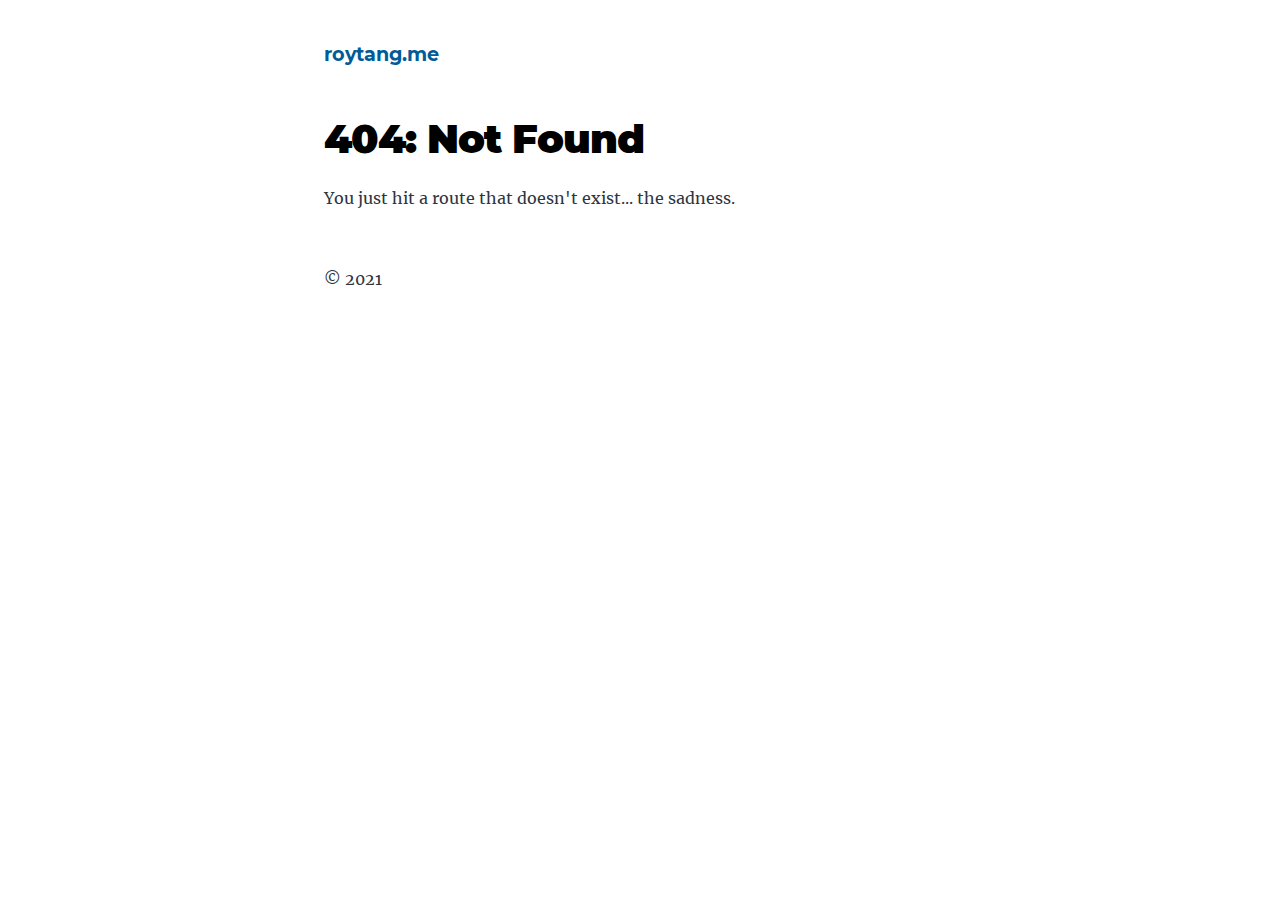
==== 404/index.html @ 971d8440 "Updates" ====
<!DOCTYPE html><html lang="en"><head><meta charSet="utf-8"/><meta http-equiv="x-ua-compatible" content="ie=edge"/><meta name="viewport" content="width=device-width, initial-scale=1, shrink-to-fit=no"/><style data-href="/styles.51799c192fa25789803b.css" data-identity="gatsby-global-css">@font-face{font-display:swap;font-family:Montserrat;font-style:normal;font-weight:100;src:local("Montserrat Thin "),local("Montserrat-Thin"),url(/static/montserrat-latin-100-8d7d79679b70dbe27172b6460e7a7910.woff2) format("woff2"),url(/static/montserrat-latin-100-ec38980a9e0119a379e2a9b3dbb1901a.woff) format("woff")}@font-face{font-display:swap;font-family:Montserrat;font-style:italic;font-weight:100;src:local("Montserrat Thin italic"),local("Montserrat-Thinitalic"),url(/static/montserrat-latin-100italic-e279051046ba1286706adc886cf1c96b.woff2) format("woff2"),url(/static/montserrat-latin-100italic-3b325a3173c8207435cd1b76e19bf501.woff) format("woff")}@font-face{font-display:swap;font-family:Montserrat;font-style:normal;font-weight:200;src:local("Montserrat Extra Light "),local("Montserrat-Extra Light"),url(/static/montserrat-latin-200-9d266fbbfa6cab7009bd56003b1eeb67.woff2) format("woff2"),url(/static/montserrat-latin-200-2d8ba08717110d27122e54c34b8a5798.woff) format("woff")}@font-face{font-display:swap;font-family:Montserrat;font-style:italic;font-weight:200;src:local("Montserrat Extra Light italic"),local("Montserrat-Extra Lightitalic"),url(/static/montserrat-latin-200italic-6e5b3756583bb2263eb062eae992735e.woff2) format("woff2"),url(/static/montserrat-latin-200italic-a0d6f343e4b536c582926255367a57da.woff) format("woff")}@font-face{font-display:swap;font-family:Montserrat;font-style:normal;font-weight:300;src:local("Montserrat Light "),local("Montserrat-Light"),url(/static/montserrat-latin-300-00b3e893aab5a8fd632d6342eb72551a.woff2) format("woff2"),url(/static/montserrat-latin-300-ea303695ceab35f17e7d062f30e0173b.woff) format("woff")}@font-face{font-display:swap;font-family:Montserrat;font-style:italic;font-weight:300;src:local("Montserrat Light italic"),local("Montserrat-Lightitalic"),url(/static/montserrat-latin-300italic-56f34ea368f6aedf89583d444bbcb227.woff2) format("woff2"),url(/static/montserrat-latin-300italic-54b0bf2c8c4c12ffafd803be2466a790.woff) format("woff")}@font-face{font-display:swap;font-family:Montserrat;font-style:normal;font-weight:400;src:local("Montserrat Regular "),local("Montserrat-Regular"),url(/static/montserrat-latin-400-b71748ae4f80ec8c014def4c5fa8688b.woff2) format("woff2"),url(/static/montserrat-latin-400-0659a9f4e90db5cf51b50d005bff1e41.woff) format("woff")}@font-face{font-display:swap;font-family:Montserrat;font-style:italic;font-weight:400;src:local("Montserrat Regular italic"),local("Montserrat-Regularitalic"),url(/static/montserrat-latin-400italic-6eed6b4cbb809c6efc7aa7ddad6dbe3e.woff2) format("woff2"),url(/static/montserrat-latin-400italic-7583622cfde30ae49086d18447ab28e7.woff) format("woff")}@font-face{font-display:swap;font-family:Montserrat;font-style:normal;font-weight:500;src:local("Montserrat Medium "),local("Montserrat-Medium"),url(/static/montserrat-latin-500-091b209546e16313fd4f4fc36090c757.woff2) format("woff2"),url(/static/montserrat-latin-500-edd311588712a96bbf435fad264fff62.woff) format("woff")}@font-face{font-display:swap;font-family:Montserrat;font-style:italic;font-weight:500;src:local("Montserrat Medium italic"),local("Montserrat-Mediumitalic"),url(/static/montserrat-latin-500italic-c90ced68b46050061d1a41842d6dfb43.woff2) format("woff2"),url(/static/montserrat-latin-500italic-5146cbfe02b1deea5dffea27a5f2f998.woff) format("woff")}@font-face{font-display:swap;font-family:Montserrat;font-style:normal;font-weight:600;src:local("Montserrat SemiBold "),local("Montserrat-SemiBold"),url(/static/montserrat-latin-600-0480d2f8a71f38db8633b84d8722e0c2.woff2) format("woff2"),url(/static/montserrat-latin-600-b77863a375260a05dd13f86a1cee598f.woff) format("woff")}@font-face{font-display:swap;font-family:Montserrat;font-style:italic;font-weight:600;src:local("Montserrat SemiBold italic"),local("Montserrat-SemiBolditalic"),url(/static/montserrat-latin-600italic-cf46ffb11f3a60d7df0567f8851a1d00.woff2) format("woff2"),url(/static/montserrat-latin-600italic-c4fcfeeb057724724097167e57bd7801.woff) format("woff")}@font-face{font-display:swap;font-family:Montserrat;font-style:normal;font-weight:700;src:local("Montserrat Bold "),local("Montserrat-Bold"),url(/static/montserrat-latin-700-7dbcc8a5ea2289d83f657c25b4be6193.woff2) format("woff2"),url(/static/montserrat-latin-700-99271a835e1cae8c76ef8bba99a8cc4e.woff) format("woff")}@font-face{font-display:swap;font-family:Montserrat;font-style:italic;font-weight:700;src:local("Montserrat Bold italic"),local("Montserrat-Bolditalic"),url(/static/montserrat-latin-700italic-c41ad6bdb4bd504a843d546d0a47958d.woff2) format("woff2"),url(/static/montserrat-latin-700italic-6779372f04095051c62ed36bc1dcc142.woff) format("woff")}@font-face{font-display:swap;font-family:Montserrat;font-style:normal;font-weight:800;src:local("Montserrat ExtraBold "),local("Montserrat-ExtraBold"),url(/static/montserrat-latin-800-db9a3e0ba7eaea32e5f55328ace6cf23.woff2) format("woff2"),url(/static/montserrat-latin-800-4e3c615967a2360f5db87d2f0fd2456f.woff) format("woff")}@font-face{font-display:swap;font-family:Montserrat;font-style:italic;font-weight:800;src:local("Montserrat ExtraBold italic"),local("Montserrat-ExtraBolditalic"),url(/static/montserrat-latin-800italic-bf45bfa14805969eda318973947bc42b.woff2) format("woff2"),url(/static/montserrat-latin-800italic-fe82abb0bcede51bf724254878e0c374.woff) format("woff")}@font-face{font-display:swap;font-family:Montserrat;font-style:normal;font-weight:900;src:local("Montserrat Black "),local("Montserrat-Black"),url(/static/montserrat-latin-900-e66c7edc609e24bacbb705175669d814.woff2) format("woff2"),url(/static/montserrat-latin-900-8211f418baeb8ec880b80ba3c682f957.woff) format("woff")}@font-face{font-display:swap;font-family:Montserrat;font-style:italic;font-weight:900;src:local("Montserrat Black italic"),local("Montserrat-Blackitalic"),url(/static/montserrat-latin-900italic-4454c775e48152c1a72510ceed3603e2.woff2) format("woff2"),url(/static/montserrat-latin-900italic-efcaa0f6a82ee0640b83a0916e6e8d68.woff) format("woff")}@font-face{font-display:swap;font-family:Merriweather;font-style:normal;font-weight:300;src:local("Merriweather Light "),local("Merriweather-Light"),url(/static/merriweather-latin-300-fc117160c69a8ea0851b26dd14748ee4.woff2) format("woff2"),url(/static/merriweather-latin-300-58b18067ebbd21fda77b67e73c241d3b.woff) format("woff")}@font-face{font-display:swap;font-family:Merriweather;font-style:italic;font-weight:300;src:local("Merriweather Light italic"),local("Merriweather-Lightitalic"),url(/static/merriweather-latin-300italic-fe29961474f8dbf77c0aa7b9a629e4bc.woff2) format("woff2"),url(/static/merriweather-latin-300italic-23c3f1f88683618a4fb8d265d33d383a.woff) format("woff")}@font-face{font-display:swap;font-family:Merriweather;font-style:normal;font-weight:400;src:local("Merriweather Regular "),local("Merriweather-Regular"),url(/static/merriweather-latin-400-d9479e8023bef9cbd9bf8d6eabd6bf36.woff2) format("woff2"),url(/static/merriweather-latin-400-040426f99ff6e00b86506452e0d1f10b.woff) format("woff")}@font-face{font-display:swap;font-family:Merriweather;font-style:italic;font-weight:400;src:local("Merriweather Regular italic"),local("Merriweather-Regularitalic"),url(/static/merriweather-latin-400italic-2de7bfeaf08fb03d4315d49947f062f7.woff2) format("woff2"),url(/static/merriweather-latin-400italic-79db67aca65f5285964ab332bd65f451.woff) format("woff")}@font-face{font-display:swap;font-family:Merriweather;font-style:normal;font-weight:700;src:local("Merriweather Bold "),local("Merriweather-Bold"),url(/static/merriweather-latin-700-4b08e01d805fa35d7bf777f1b24314ae.woff2) format("woff2"),url(/static/merriweather-latin-700-22fb8afba4ab1f093b6ef9e28a9b6e92.woff) format("woff")}@font-face{font-display:swap;font-family:Merriweather;font-style:italic;font-weight:700;src:local("Merriweather Bold italic"),local("Merriweather-Bolditalic"),url(/static/merriweather-latin-700italic-cd92541b177652fffb6e3b952f1c33f1.woff2) format("woff2"),url(/static/merriweather-latin-700italic-f87f3d87cea0dd0979bfc8ac9ea90243.woff) format("woff")}@font-face{font-display:swap;font-family:Merriweather;font-style:normal;font-weight:900;src:local("Merriweather Black "),local("Merriweather-Black"),url(/static/merriweather-latin-900-f813fc6a4bee46eda5224ac7ebf1b7be.woff2) format("woff2"),url(/static/merriweather-latin-900-5d4e42cb44410674acd99153d57df032.woff) format("woff")}@font-face{font-display:swap;font-family:Merriweather;font-style:italic;font-weight:900;src:local("Merriweather Black italic"),local("Merriweather-Blackitalic"),url(/static/merriweather-latin-900italic-b7901d85486871c1779c0e93ddd85656.woff2) format("woff2"),url(/static/merriweather-latin-900italic-9647f9fdab98756989a8a5550eb205c3.woff) format("woff")}


/*! normalize.css v8.0.1 | MIT License | github.com/necolas/normalize.css */html{-webkit-text-size-adjust:100%;line-height:1.15}body{margin:0}main{display:block}h1{font-size:2em;margin:.67em 0}hr{box-sizing:content-box;height:0;overflow:visible}pre{font-family:monospace,monospace;font-size:1em}a{background-color:transparent}abbr[title]{border-bottom:none;text-decoration:underline;-webkit-text-decoration:underline dotted;text-decoration:underline dotted}b,strong{font-weight:bolder}code,kbd,samp{font-family:monospace,monospace;font-size:1em}small{font-size:80%}sub,sup{font-size:75%;line-height:0;position:relative;vertical-align:baseline}sub{bottom:-.25em}sup{top:-.5em}img{border-style:none}button,input,optgroup,select,textarea{font-family:inherit;font-size:100%;line-height:1.15;margin:0}button,input{overflow:visible}button,select{text-transform:none}[type=button],[type=reset],[type=submit],button{-webkit-appearance:button}[type=button]::-moz-focus-inner,[type=reset]::-moz-focus-inner,[type=submit]::-moz-focus-inner,button::-moz-focus-inner{border-style:none;padding:0}[type=button]:-moz-focusring,[type=reset]:-moz-focusring,[type=submit]:-moz-focusring,button:-moz-focusring{outline:1px dotted ButtonText}fieldset{padding:.35em .75em .625em}legend{box-sizing:border-box;color:inherit;display:table;max-width:100%;padding:0;white-space:normal}progress{vertical-align:baseline}textarea{overflow:auto}[type=checkbox],[type=radio]{box-sizing:border-box;padding:0}[type=number]::-webkit-inner-spin-button,[type=number]::-webkit-outer-spin-button{height:auto}[type=search]{-webkit-appearance:textfield;outline-offset:-2px}[type=search]::-webkit-search-decoration{-webkit-appearance:none}::-webkit-file-upload-button{-webkit-appearance:button;font:inherit}details{display:block}summary{display:list-item}[hidden]{display:none}:root{--maxWidth-none:"none";--maxWidth-xs:20rem;--maxWidth-sm:24rem;--maxWidth-md:28rem;--maxWidth-lg:32rem;--maxWidth-xl:36rem;--maxWidth-2xl:42rem;--maxWidth-3xl:48rem;--maxWidth-4xl:56rem;--maxWidth-full:"100%";--maxWidth-wrapper:var(--maxWidth-2xl);--spacing-px:"1px";--spacing-0:0;--spacing-1:0.25rem;--spacing-2:0.5rem;--spacing-3:0.75rem;--spacing-4:1rem;--spacing-5:1.25rem;--spacing-6:1.5rem;--spacing-8:2rem;--spacing-10:2.5rem;--spacing-12:3rem;--spacing-16:4rem;--spacing-20:5rem;--spacing-24:6rem;--spacing-32:8rem;--fontFamily-sans:Montserrat,system-ui,-apple-system,BlinkMacSystemFont,"Segoe UI",Roboto,"Helvetica Neue",Arial,"Noto Sans",sans-serif,"Apple Color Emoji","Segoe UI Emoji","Segoe UI Symbol","Noto Color Emoji";--fontFamily-serif:"Merriweather","Georgia",Cambria,"Times New Roman",Times,serif;--font-body:var(--fontFamily-serif);--font-heading:var(--fontFamily-sans);--fontWeight-normal:400;--fontWeight-medium:500;--fontWeight-semibold:600;--fontWeight-bold:700;--fontWeight-extrabold:800;--fontWeight-black:900;--fontSize-root:16px;--lineHeight-none:1;--lineHeight-tight:1.1;--lineHeight-normal:1.5;--lineHeight-relaxed:1.625;--fontSize-0:0.833rem;--fontSize-1:1rem;--fontSize-2:1.2rem;--fontSize-3:1.44rem;--fontSize-4:1.728rem;--fontSize-5:2.074rem;--fontSize-6:2.488rem;--fontSize-7:2.986rem;--color-primary:#005b99;--color-text:#2e353f;--color-text-light:#4f5969;--color-heading:#1a202c;--color-heading-black:#000;--color-accent:#d1dce5}*,:after,:before{box-sizing:border-box}html{-webkit-font-smoothing:antialiased;-moz-osx-font-smoothing:grayscale;font-size:var(--fontSize-root);line-height:var(--lineHeight-normal)}body{color:var(--color-text);font-family:var(--font-body);font-size:var(--fontSize-1)}footer{padding:var(--spacing-6) var(--spacing-0)}hr{background:var(--color-accent);border:0;height:1px}h1,h2,h3,h4,h5,h6{font-family:var(--font-heading);letter-spacing:-.025em;line-height:var(--lineHeight-tight);margin-bottom:var(--spacing-6);margin-top:var(--spacing-12)}h2,h3,h4,h5,h6{color:var(--color-heading);font-weight:var(--fontWeight-bold)}h1{color:var(--color-heading-black);font-size:var(--fontSize-6);font-weight:var(--fontWeight-black)}h2{font-size:var(--fontSize-5)}h3{font-size:var(--fontSize-4)}h4{font-size:var(--fontSize-3)}h5{font-size:var(--fontSize-2)}h6{font-size:var(--fontSize-1)}h1>a,h2>a,h3>a,h4>a,h5>a,h6>a{color:inherit;text-decoration:none}p{--baseline-multiplier:0.179;--x-height-multiplier:0.35;line-height:var(--lineHeight-relaxed);margin:var(--spacing-0) var(--spacing-0) var(--spacing-8) var(--spacing-0)}ol,p,ul{padding:var(--spacing-0)}ol,ul{list-style-image:none;list-style-position:outside;margin-bottom:var(--spacing-8);margin-left:var(--spacing-0);margin-right:var(--spacing-0)}ol li,ul li{padding-left:var(--spacing-0)}li>p,ol li,ul li{margin-bottom:calc(var(--spacing-8)/2)}li :last-child{margin-bottom:var(--spacing-0)}li>ul{margin-left:var(--spacing-8);margin-top:calc(var(--spacing-8)/2)}blockquote{border-left:var(--spacing-1) solid var(--color-primary);color:var(--color-text-light);font-size:var(--fontSize-2);font-style:italic;margin-bottom:var(--spacing-8);margin-left:calc(var(--spacing-6)*-1);margin-right:var(--spacing-8);padding:var(--spacing-0) var(--spacing-0) var(--spacing-0) var(--spacing-6)}blockquote>:last-child{margin-bottom:var(--spacing-0)}blockquote>ol,blockquote>ul{list-style-position:inside}table{border-collapse:collapse;border-spacing:.25rem;margin-bottom:var(--spacing-8);width:100%}table thead tr th{border-bottom:1px solid var(--color-accent)}a{color:var(--color-primary)}a:focus,a:hover{text-decoration:none}.global-wrapper{margin:var(--spacing-0) auto;max-width:var(--maxWidth-wrapper);padding:var(--spacing-10) var(--spacing-5)}.global-wrapper[data-is-root-path=true] .bio{margin-bottom:var(--spacing-20)}.global-header{margin-bottom:var(--spacing-12)}.main-heading{font-size:var(--fontSize-7);margin:0}.post-list-item{margin-bottom:var(--spacing-8);margin-top:var(--spacing-8)}.post-list-item p{margin-bottom:var(--spacing-0)}.post-list-item h2{color:var(--color-primary);font-size:var(--fontSize-4);margin-bottom:var(--spacing-2);margin-top:var(--spacing-0)}.post-list-item header{margin-bottom:var(--spacing-4)}.header-link-home{font-family:var(--font-heading);font-size:var(--fontSize-2);font-weight:var(--fontWeight-bold);text-decoration:none}.bio{display:flex;margin-bottom:var(--spacing-16)}.bio-avatar,.bio p{margin-bottom:var(--spacing-0)}.bio-avatar{border-radius:100%;margin-right:var(--spacing-4);min-width:50px}.blog-post header h1{margin:var(--spacing-0) var(--spacing-0) var(--spacing-4) var(--spacing-0)}.blog-post header p{font-family:var(--font-heading);font-size:var(--fontSize-2)}.blog-post-nav ul{margin:var(--spacing-0)}.gatsby-highlight{margin-bottom:var(--spacing-8)}@media (max-width:42rem){blockquote{margin-left:var(--spacing-0);padding:var(--spacing-0) var(--spacing-0) var(--spacing-0) var(--spacing-4)}ol,ul{list-style-position:inside}}code[class*=language-],pre[class*=language-]{word-wrap:normal;background:none;color:#000;font-family:Consolas,Monaco,Andale Mono,Ubuntu Mono,monospace;font-size:1em;-webkit-hyphens:none;-ms-hyphens:none;hyphens:none;line-height:1.5;-moz-tab-size:4;-o-tab-size:4;tab-size:4;text-align:left;text-shadow:0 1px #fff;white-space:pre;word-break:normal;word-spacing:normal}code[class*=language-]::selection,code[class*=language-] ::selection,pre[class*=language-]::selection,pre[class*=language-] ::selection{background:#b3d4fc;text-shadow:none}@media print{code[class*=language-],pre[class*=language-]{text-shadow:none}}pre[class*=language-]{margin:.5em 0;overflow:auto;padding:1em}:not(pre)>code[class*=language-],pre[class*=language-]{background:#f5f2f0}:not(pre)>code[class*=language-]{border-radius:.3em;padding:.1em;white-space:normal}.token.cdata,.token.comment,.token.doctype,.token.prolog{color:#708090}.token.punctuation{color:#999}.token.namespace{opacity:.7}.token.boolean,.token.constant,.token.deleted,.token.number,.token.property,.token.symbol,.token.tag{color:#905}.token.attr-name,.token.builtin,.token.char,.token.inserted,.token.selector,.token.string{color:#690}.language-css .token.string,.style .token.string,.token.entity,.token.operator,.token.url{background:hsla(0,0%,100%,.5);color:#9a6e3a}.token.atrule,.token.attr-value,.token.keyword{color:#07a}.token.class-name,.token.function{color:#dd4a68}.token.important,.token.regex,.token.variable{color:#e90}.token.bold,.token.important{font-weight:700}.token.italic{font-style:italic}.token.entity{cursor:help}</style><meta name="generator" content="Gatsby 4.0.0-zz-next.1"/><style>.gatsby-image-wrapper{position:relative;overflow:hidden}.gatsby-image-wrapper img{bottom:0;height:100%;left:0;margin:0;max-width:none;padding:0;position:absolute;right:0;top:0;width:100%;object-fit:cover}.gatsby-image-wrapper [data-main-image]{opacity:0;transform:translateZ(0);transition:opacity .25s linear;will-change:opacity}.gatsby-image-wrapper-constrained{display:inline-block;vertical-align:top}</style><noscript><style>.gatsby-image-wrapper noscript [data-main-image]{opacity:1!important}.gatsby-image-wrapper [data-placeholder-image]{opacity:0!important}</style></noscript><script type="module">const e="undefined"!=typeof HTMLImageElement&&"loading"in HTMLImageElement.prototype;e&&document.body.addEventListener("load",(function(e){if(void 0===e.target.dataset.mainImage)return;if(void 0===e.target.dataset.gatsbyImageSsr)return;const t=e.target;let a=null,n=t;for(;null===a&&n;)void 0!==n.parentNode.dataset.gatsbyImageWrapper&&(a=n.parentNode),n=n.parentNode;const o=a.querySelector("[data-placeholder-image]"),r=new Image;r.src=t.currentSrc,r.decode().catch((()=>{})).then((()=>{t.style.opacity=1,o&&(o.style.opacity=0,o.style.transition="opacity 500ms linear")}))}),!0);</script><link rel="alternate" type="application/rss+xml" href="/rss.xml"/><link rel="icon" href="/favicon-32x32.png?v=4a9773549091c227cd2eb82ccd9c5e3a" type="image/png"/><link rel="manifest" href="/manifest.webmanifest" crossorigin="anonymous"/><meta name="theme-color" content="#663399"/><link rel="apple-touch-icon" sizes="48x48" href="/icons/icon-48x48.png?v=4a9773549091c227cd2eb82ccd9c5e3a"/><link rel="apple-touch-icon" sizes="72x72" href="/icons/icon-72x72.png?v=4a9773549091c227cd2eb82ccd9c5e3a"/><link rel="apple-touch-icon" sizes="96x96" href="/icons/icon-96x96.png?v=4a9773549091c227cd2eb82ccd9c5e3a"/><link rel="apple-touch-icon" sizes="144x144" href="/icons/icon-144x144.png?v=4a9773549091c227cd2eb82ccd9c5e3a"/><link rel="apple-touch-icon" sizes="192x192" href="/icons/icon-192x192.png?v=4a9773549091c227cd2eb82ccd9c5e3a"/><link rel="apple-touch-icon" sizes="256x256" href="/icons/icon-256x256.png?v=4a9773549091c227cd2eb82ccd9c5e3a"/><link rel="apple-touch-icon" sizes="384x384" href="/icons/icon-384x384.png?v=4a9773549091c227cd2eb82ccd9c5e3a"/><link rel="apple-touch-icon" sizes="512x512" href="/icons/icon-512x512.png?v=4a9773549091c227cd2eb82ccd9c5e3a"/><title data-react-helmet="true">404: Not Found | roytang.me</title><meta data-react-helmet="true" name="description" content="about me"/><meta data-react-helmet="true" property="og:title" content="404: Not Found"/><meta data-react-helmet="true" property="og:description" content="about me"/><meta data-react-helmet="true" property="og:type" content="website"/><meta data-react-helmet="true" name="twitter:card" content="summary"/><meta data-react-helmet="true" name="twitter:creator" content="roytang121"/><meta data-react-helmet="true" name="twitter:title" content="404: Not Found"/><meta data-react-helmet="true" name="twitter:description" content="about me"/><link as="script" rel="preload" href="/webpack-runtime-26183a59bbaf9d9d76d9.js"/><link as="script" rel="preload" href="/framework-ecbe3e6056e934504f4e.js"/><link as="script" rel="preload" href="/app-17e01507d9cfd617b5bf.js"/><link as="script" rel="preload" href="/commons-f72360a49fbab26b41c7.js"/><link as="script" rel="preload" href="/component---src-pages-404-js-bb1698d01a7f9dde5caa.js"/><link as="fetch" rel="preload" href="/page-data/404/page-data.json" crossorigin="anonymous"/><link as="fetch" rel="preload" href="/page-data/sq/d/2841359383.json" crossorigin="anonymous"/><link as="fetch" rel="preload" href="/page-data/app-data.json" crossorigin="anonymous"/></head><body><div id="___gatsby"><div style="outline:none" tabindex="-1" id="gatsby-focus-wrapper"><div class="global-wrapper" data-is-root-path="false"><header class="global-header"><a class="header-link-home" href="/">roytang.me</a></header><main><h1>404: Not Found</h1><p>You just hit a route that doesn&#x27;t exist... the sadness.</p></main><footer>© <!-- -->2021</footer></div></div><div id="gatsby-announcer" style="position:absolute;top:0;width:1px;height:1px;padding:0;overflow:hidden;clip:rect(0, 0, 0, 0);white-space:nowrap;border:0" aria-live="assertive" aria-atomic="true"></div></div><script id="gatsby-script-loader">/*<![CDATA[*/window.pagePath="/404/";/*]]>*/</script><script id="gatsby-chunk-mapping">/*<![CDATA[*/window.___chunkMapping={"polyfill":["/polyfill-e47e48d229f84aa71e52.js"],"app":["/app-17e01507d9cfd617b5bf.js"],"component---src-pages-404-js":["/component---src-pages-404-js-bb1698d01a7f9dde5caa.js"],"component---src-pages-index-js":["/component---src-pages-index-js-86ba2016eb8cbb9f7f3d.js"],"component---src-pages-using-typescript-tsx":["/component---src-pages-using-typescript-tsx-20f655bfb94bd369e9d3.js"],"component---src-templates-blog-post-js":["/component---src-templates-blog-post-js-96971435ed4b3625995d.js"]};/*]]>*/</script><script src="/polyfill-e47e48d229f84aa71e52.js" nomodule=""></script><script src="/component---src-pages-404-js-bb1698d01a7f9dde5caa.js" async=""></script><script src="/commons-f72360a49fbab26b41c7.js" async=""></script><script src="/app-17e01507d9cfd617b5bf.js" async=""></script><script src="/framework-ecbe3e6056e934504f4e.js" async=""></script><script src="/webpack-runtime-26183a59bbaf9d9d76d9.js" async=""></script></body></html>
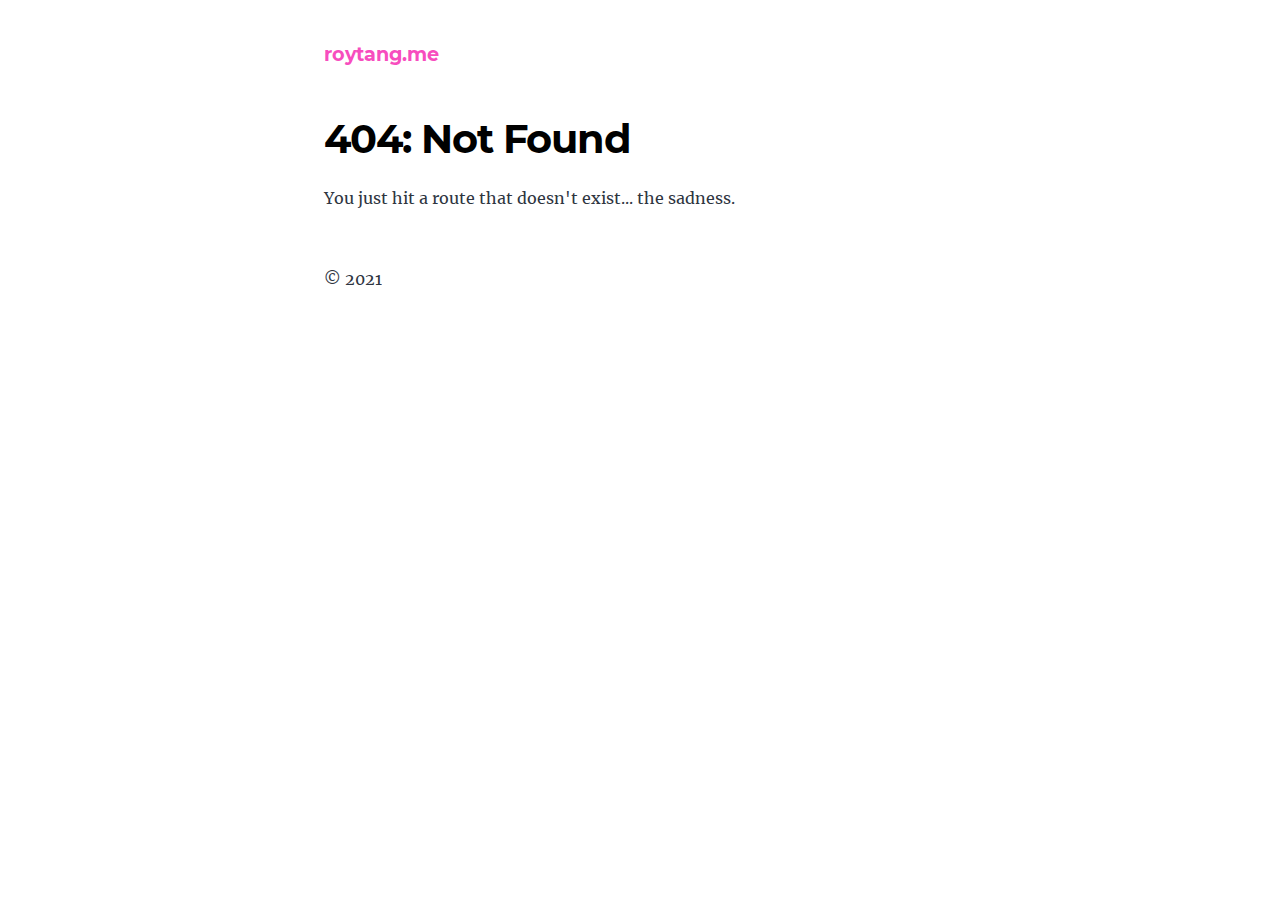
==== commit 39fee8fa: "Updates" ====
--- a/404/index.html
+++ b/404/index.html
@@ -1,4 +1,4 @@
-<!DOCTYPE html><html lang="en"><head><meta charSet="utf-8"/><meta http-equiv="x-ua-compatible" content="ie=edge"/><meta name="viewport" content="width=device-width, initial-scale=1, shrink-to-fit=no"/><style data-href="/styles.51799c192fa25789803b.css" data-identity="gatsby-global-css">@font-face{font-display:swap;font-family:Montserrat;font-style:normal;font-weight:100;src:local("Montserrat Thin "),local("Montserrat-Thin"),url(/static/montserrat-latin-100-8d7d79679b70dbe27172b6460e7a7910.woff2) format("woff2"),url(/static/montserrat-latin-100-ec38980a9e0119a379e2a9b3dbb1901a.woff) format("woff")}@font-face{font-display:swap;font-family:Montserrat;font-style:italic;font-weight:100;src:local("Montserrat Thin italic"),local("Montserrat-Thinitalic"),url(/static/montserrat-latin-100italic-e279051046ba1286706adc886cf1c96b.woff2) format("woff2"),url(/static/montserrat-latin-100italic-3b325a3173c8207435cd1b76e19bf501.woff) format("woff")}@font-face{font-display:swap;font-family:Montserrat;font-style:normal;font-weight:200;src:local("Montserrat Extra Light "),local("Montserrat-Extra Light"),url(/static/montserrat-latin-200-9d266fbbfa6cab7009bd56003b1eeb67.woff2) format("woff2"),url(/static/montserrat-latin-200-2d8ba08717110d27122e54c34b8a5798.woff) format("woff")}@font-face{font-display:swap;font-family:Montserrat;font-style:italic;font-weight:200;src:local("Montserrat Extra Light italic"),local("Montserrat-Extra Lightitalic"),url(/static/montserrat-latin-200italic-6e5b3756583bb2263eb062eae992735e.woff2) format("woff2"),url(/static/montserrat-latin-200italic-a0d6f343e4b536c582926255367a57da.woff) format("woff")}@font-face{font-display:swap;font-family:Montserrat;font-style:normal;font-weight:300;src:local("Montserrat Light "),local("Montserrat-Light"),url(/static/montserrat-latin-300-00b3e893aab5a8fd632d6342eb72551a.woff2) format("woff2"),url(/static/montserrat-latin-300-ea303695ceab35f17e7d062f30e0173b.woff) format("woff")}@font-face{font-display:swap;font-family:Montserrat;font-style:italic;font-weight:300;src:local("Montserrat Light italic"),local("Montserrat-Lightitalic"),url(/static/montserrat-latin-300italic-56f34ea368f6aedf89583d444bbcb227.woff2) format("woff2"),url(/static/montserrat-latin-300italic-54b0bf2c8c4c12ffafd803be2466a790.woff) format("woff")}@font-face{font-display:swap;font-family:Montserrat;font-style:normal;font-weight:400;src:local("Montserrat Regular "),local("Montserrat-Regular"),url(/static/montserrat-latin-400-b71748ae4f80ec8c014def4c5fa8688b.woff2) format("woff2"),url(/static/montserrat-latin-400-0659a9f4e90db5cf51b50d005bff1e41.woff) format("woff")}@font-face{font-display:swap;font-family:Montserrat;font-style:italic;font-weight:400;src:local("Montserrat Regular italic"),local("Montserrat-Regularitalic"),url(/static/montserrat-latin-400italic-6eed6b4cbb809c6efc7aa7ddad6dbe3e.woff2) format("woff2"),url(/static/montserrat-latin-400italic-7583622cfde30ae49086d18447ab28e7.woff) format("woff")}@font-face{font-display:swap;font-family:Montserrat;font-style:normal;font-weight:500;src:local("Montserrat Medium "),local("Montserrat-Medium"),url(/static/montserrat-latin-500-091b209546e16313fd4f4fc36090c757.woff2) format("woff2"),url(/static/montserrat-latin-500-edd311588712a96bbf435fad264fff62.woff) format("woff")}@font-face{font-display:swap;font-family:Montserrat;font-style:italic;font-weight:500;src:local("Montserrat Medium italic"),local("Montserrat-Mediumitalic"),url(/static/montserrat-latin-500italic-c90ced68b46050061d1a41842d6dfb43.woff2) format("woff2"),url(/static/montserrat-latin-500italic-5146cbfe02b1deea5dffea27a5f2f998.woff) format("woff")}@font-face{font-display:swap;font-family:Montserrat;font-style:normal;font-weight:600;src:local("Montserrat SemiBold "),local("Montserrat-SemiBold"),url(/static/montserrat-latin-600-0480d2f8a71f38db8633b84d8722e0c2.woff2) format("woff2"),url(/static/montserrat-latin-600-b77863a375260a05dd13f86a1cee598f.woff) format("woff")}@font-face{font-display:swap;font-family:Montserrat;font-style:italic;font-weight:600;src:local("Montserrat SemiBold italic"),local("Montserrat-SemiBolditalic"),url(/static/montserrat-latin-600italic-cf46ffb11f3a60d7df0567f8851a1d00.woff2) format("woff2"),url(/static/montserrat-latin-600italic-c4fcfeeb057724724097167e57bd7801.woff) format("woff")}@font-face{font-display:swap;font-family:Montserrat;font-style:normal;font-weight:700;src:local("Montserrat Bold "),local("Montserrat-Bold"),url(/static/montserrat-latin-700-7dbcc8a5ea2289d83f657c25b4be6193.woff2) format("woff2"),url(/static/montserrat-latin-700-99271a835e1cae8c76ef8bba99a8cc4e.woff) format("woff")}@font-face{font-display:swap;font-family:Montserrat;font-style:italic;font-weight:700;src:local("Montserrat Bold italic"),local("Montserrat-Bolditalic"),url(/static/montserrat-latin-700italic-c41ad6bdb4bd504a843d546d0a47958d.woff2) format("woff2"),url(/static/montserrat-latin-700italic-6779372f04095051c62ed36bc1dcc142.woff) format("woff")}@font-face{font-display:swap;font-family:Montserrat;font-style:normal;font-weight:800;src:local("Montserrat ExtraBold "),local("Montserrat-ExtraBold"),url(/static/montserrat-latin-800-db9a3e0ba7eaea32e5f55328ace6cf23.woff2) format("woff2"),url(/static/montserrat-latin-800-4e3c615967a2360f5db87d2f0fd2456f.woff) format("woff")}@font-face{font-display:swap;font-family:Montserrat;font-style:italic;font-weight:800;src:local("Montserrat ExtraBold italic"),local("Montserrat-ExtraBolditalic"),url(/static/montserrat-latin-800italic-bf45bfa14805969eda318973947bc42b.woff2) format("woff2"),url(/static/montserrat-latin-800italic-fe82abb0bcede51bf724254878e0c374.woff) format("woff")}@font-face{font-display:swap;font-family:Montserrat;font-style:normal;font-weight:900;src:local("Montserrat Black "),local("Montserrat-Black"),url(/static/montserrat-latin-900-e66c7edc609e24bacbb705175669d814.woff2) format("woff2"),url(/static/montserrat-latin-900-8211f418baeb8ec880b80ba3c682f957.woff) format("woff")}@font-face{font-display:swap;font-family:Montserrat;font-style:italic;font-weight:900;src:local("Montserrat Black italic"),local("Montserrat-Blackitalic"),url(/static/montserrat-latin-900italic-4454c775e48152c1a72510ceed3603e2.woff2) format("woff2"),url(/static/montserrat-latin-900italic-efcaa0f6a82ee0640b83a0916e6e8d68.woff) format("woff")}@font-face{font-display:swap;font-family:Merriweather;font-style:normal;font-weight:300;src:local("Merriweather Light "),local("Merriweather-Light"),url(/static/merriweather-latin-300-fc117160c69a8ea0851b26dd14748ee4.woff2) format("woff2"),url(/static/merriweather-latin-300-58b18067ebbd21fda77b67e73c241d3b.woff) format("woff")}@font-face{font-display:swap;font-family:Merriweather;font-style:italic;font-weight:300;src:local("Merriweather Light italic"),local("Merriweather-Lightitalic"),url(/static/merriweather-latin-300italic-fe29961474f8dbf77c0aa7b9a629e4bc.woff2) format("woff2"),url(/static/merriweather-latin-300italic-23c3f1f88683618a4fb8d265d33d383a.woff) format("woff")}@font-face{font-display:swap;font-family:Merriweather;font-style:normal;font-weight:400;src:local("Merriweather Regular "),local("Merriweather-Regular"),url(/static/merriweather-latin-400-d9479e8023bef9cbd9bf8d6eabd6bf36.woff2) format("woff2"),url(/static/merriweather-latin-400-040426f99ff6e00b86506452e0d1f10b.woff) format("woff")}@font-face{font-display:swap;font-family:Merriweather;font-style:italic;font-weight:400;src:local("Merriweather Regular italic"),local("Merriweather-Regularitalic"),url(/static/merriweather-latin-400italic-2de7bfeaf08fb03d4315d49947f062f7.woff2) format("woff2"),url(/static/merriweather-latin-400italic-79db67aca65f5285964ab332bd65f451.woff) format("woff")}@font-face{font-display:swap;font-family:Merriweather;font-style:normal;font-weight:700;src:local("Merriweather Bold "),local("Merriweather-Bold"),url(/static/merriweather-latin-700-4b08e01d805fa35d7bf777f1b24314ae.woff2) format("woff2"),url(/static/merriweather-latin-700-22fb8afba4ab1f093b6ef9e28a9b6e92.woff) format("woff")}@font-face{font-display:swap;font-family:Merriweather;font-style:italic;font-weight:700;src:local("Merriweather Bold italic"),local("Merriweather-Bolditalic"),url(/static/merriweather-latin-700italic-cd92541b177652fffb6e3b952f1c33f1.woff2) format("woff2"),url(/static/merriweather-latin-700italic-f87f3d87cea0dd0979bfc8ac9ea90243.woff) format("woff")}@font-face{font-display:swap;font-family:Merriweather;font-style:normal;font-weight:900;src:local("Merriweather Black "),local("Merriweather-Black"),url(/static/merriweather-latin-900-f813fc6a4bee46eda5224ac7ebf1b7be.woff2) format("woff2"),url(/static/merriweather-latin-900-5d4e42cb44410674acd99153d57df032.woff) format("woff")}@font-face{font-display:swap;font-family:Merriweather;font-style:italic;font-weight:900;src:local("Merriweather Black italic"),local("Merriweather-Blackitalic"),url(/static/merriweather-latin-900italic-b7901d85486871c1779c0e93ddd85656.woff2) format("woff2"),url(/static/merriweather-latin-900italic-9647f9fdab98756989a8a5550eb205c3.woff) format("woff")}
+<!DOCTYPE html><html lang="en"><head><meta charSet="utf-8"/><meta http-equiv="x-ua-compatible" content="ie=edge"/><meta name="viewport" content="width=device-width, initial-scale=1, shrink-to-fit=no"/><style data-href="/styles.b14f1860357136ccc058.css" data-identity="gatsby-global-css">@font-face{font-display:swap;font-family:Montserrat;font-style:normal;font-weight:100;src:local("Montserrat Thin "),local("Montserrat-Thin"),url(/static/montserrat-latin-100-8d7d79679b70dbe27172b6460e7a7910.woff2) format("woff2"),url(/static/montserrat-latin-100-ec38980a9e0119a379e2a9b3dbb1901a.woff) format("woff")}@font-face{font-display:swap;font-family:Montserrat;font-style:italic;font-weight:100;src:local("Montserrat Thin italic"),local("Montserrat-Thinitalic"),url(/static/montserrat-latin-100italic-e279051046ba1286706adc886cf1c96b.woff2) format("woff2"),url(/static/montserrat-latin-100italic-3b325a3173c8207435cd1b76e19bf501.woff) format("woff")}@font-face{font-display:swap;font-family:Montserrat;font-style:normal;font-weight:200;src:local("Montserrat Extra Light "),local("Montserrat-Extra Light"),url(/static/montserrat-latin-200-9d266fbbfa6cab7009bd56003b1eeb67.woff2) format("woff2"),url(/static/montserrat-latin-200-2d8ba08717110d27122e54c34b8a5798.woff) format("woff")}@font-face{font-display:swap;font-family:Montserrat;font-style:italic;font-weight:200;src:local("Montserrat Extra Light italic"),local("Montserrat-Extra Lightitalic"),url(/static/montserrat-latin-200italic-6e5b3756583bb2263eb062eae992735e.woff2) format("woff2"),url(/static/montserrat-latin-200italic-a0d6f343e4b536c582926255367a57da.woff) format("woff")}@font-face{font-display:swap;font-family:Montserrat;font-style:normal;font-weight:300;src:local("Montserrat Light "),local("Montserrat-Light"),url(/static/montserrat-latin-300-00b3e893aab5a8fd632d6342eb72551a.woff2) format("woff2"),url(/static/montserrat-latin-300-ea303695ceab35f17e7d062f30e0173b.woff) format("woff")}@font-face{font-display:swap;font-family:Montserrat;font-style:italic;font-weight:300;src:local("Montserrat Light italic"),local("Montserrat-Lightitalic"),url(/static/montserrat-latin-300italic-56f34ea368f6aedf89583d444bbcb227.woff2) format("woff2"),url(/static/montserrat-latin-300italic-54b0bf2c8c4c12ffafd803be2466a790.woff) format("woff")}@font-face{font-display:swap;font-family:Montserrat;font-style:normal;font-weight:400;src:local("Montserrat Regular "),local("Montserrat-Regular"),url(/static/montserrat-latin-400-b71748ae4f80ec8c014def4c5fa8688b.woff2) format("woff2"),url(/static/montserrat-latin-400-0659a9f4e90db5cf51b50d005bff1e41.woff) format("woff")}@font-face{font-display:swap;font-family:Montserrat;font-style:italic;font-weight:400;src:local("Montserrat Regular italic"),local("Montserrat-Regularitalic"),url(/static/montserrat-latin-400italic-6eed6b4cbb809c6efc7aa7ddad6dbe3e.woff2) format("woff2"),url(/static/montserrat-latin-400italic-7583622cfde30ae49086d18447ab28e7.woff) format("woff")}@font-face{font-display:swap;font-family:Montserrat;font-style:normal;font-weight:500;src:local("Montserrat Medium "),local("Montserrat-Medium"),url(/static/montserrat-latin-500-091b209546e16313fd4f4fc36090c757.woff2) format("woff2"),url(/static/montserrat-latin-500-edd311588712a96bbf435fad264fff62.woff) format("woff")}@font-face{font-display:swap;font-family:Montserrat;font-style:italic;font-weight:500;src:local("Montserrat Medium italic"),local("Montserrat-Mediumitalic"),url(/static/montserrat-latin-500italic-c90ced68b46050061d1a41842d6dfb43.woff2) format("woff2"),url(/static/montserrat-latin-500italic-5146cbfe02b1deea5dffea27a5f2f998.woff) format("woff")}@font-face{font-display:swap;font-family:Montserrat;font-style:normal;font-weight:600;src:local("Montserrat SemiBold "),local("Montserrat-SemiBold"),url(/static/montserrat-latin-600-0480d2f8a71f38db8633b84d8722e0c2.woff2) format("woff2"),url(/static/montserrat-latin-600-b77863a375260a05dd13f86a1cee598f.woff) format("woff")}@font-face{font-display:swap;font-family:Montserrat;font-style:italic;font-weight:600;src:local("Montserrat SemiBold italic"),local("Montserrat-SemiBolditalic"),url(/static/montserrat-latin-600italic-cf46ffb11f3a60d7df0567f8851a1d00.woff2) format("woff2"),url(/static/montserrat-latin-600italic-c4fcfeeb057724724097167e57bd7801.woff) format("woff")}@font-face{font-display:swap;font-family:Montserrat;font-style:normal;font-weight:700;src:local("Montserrat Bold "),local("Montserrat-Bold"),url(/static/montserrat-latin-700-7dbcc8a5ea2289d83f657c25b4be6193.woff2) format("woff2"),url(/static/montserrat-latin-700-99271a835e1cae8c76ef8bba99a8cc4e.woff) format("woff")}@font-face{font-display:swap;font-family:Montserrat;font-style:italic;font-weight:700;src:local("Montserrat Bold italic"),local("Montserrat-Bolditalic"),url(/static/montserrat-latin-700italic-c41ad6bdb4bd504a843d546d0a47958d.woff2) format("woff2"),url(/static/montserrat-latin-700italic-6779372f04095051c62ed36bc1dcc142.woff) format("woff")}@font-face{font-display:swap;font-family:Montserrat;font-style:normal;font-weight:800;src:local("Montserrat ExtraBold "),local("Montserrat-ExtraBold"),url(/static/montserrat-latin-800-db9a3e0ba7eaea32e5f55328ace6cf23.woff2) format("woff2"),url(/static/montserrat-latin-800-4e3c615967a2360f5db87d2f0fd2456f.woff) format("woff")}@font-face{font-display:swap;font-family:Montserrat;font-style:italic;font-weight:800;src:local("Montserrat ExtraBold italic"),local("Montserrat-ExtraBolditalic"),url(/static/montserrat-latin-800italic-bf45bfa14805969eda318973947bc42b.woff2) format("woff2"),url(/static/montserrat-latin-800italic-fe82abb0bcede51bf724254878e0c374.woff) format("woff")}@font-face{font-display:swap;font-family:Montserrat;font-style:normal;font-weight:900;src:local("Montserrat Black "),local("Montserrat-Black"),url(/static/montserrat-latin-900-e66c7edc609e24bacbb705175669d814.woff2) format("woff2"),url(/static/montserrat-latin-900-8211f418baeb8ec880b80ba3c682f957.woff) format("woff")}@font-face{font-display:swap;font-family:Montserrat;font-style:italic;font-weight:900;src:local("Montserrat Black italic"),local("Montserrat-Blackitalic"),url(/static/montserrat-latin-900italic-4454c775e48152c1a72510ceed3603e2.woff2) format("woff2"),url(/static/montserrat-latin-900italic-efcaa0f6a82ee0640b83a0916e6e8d68.woff) format("woff")}@font-face{font-display:swap;font-family:Merriweather;font-style:normal;font-weight:300;src:local("Merriweather Light "),local("Merriweather-Light"),url(/static/merriweather-latin-300-fc117160c69a8ea0851b26dd14748ee4.woff2) format("woff2"),url(/static/merriweather-latin-300-58b18067ebbd21fda77b67e73c241d3b.woff) format("woff")}@font-face{font-display:swap;font-family:Merriweather;font-style:italic;font-weight:300;src:local("Merriweather Light italic"),local("Merriweather-Lightitalic"),url(/static/merriweather-latin-300italic-fe29961474f8dbf77c0aa7b9a629e4bc.woff2) format("woff2"),url(/static/merriweather-latin-300italic-23c3f1f88683618a4fb8d265d33d383a.woff) format("woff")}@font-face{font-display:swap;font-family:Merriweather;font-style:normal;font-weight:400;src:local("Merriweather Regular "),local("Merriweather-Regular"),url(/static/merriweather-latin-400-d9479e8023bef9cbd9bf8d6eabd6bf36.woff2) format("woff2"),url(/static/merriweather-latin-400-040426f99ff6e00b86506452e0d1f10b.woff) format("woff")}@font-face{font-display:swap;font-family:Merriweather;font-style:italic;font-weight:400;src:local("Merriweather Regular italic"),local("Merriweather-Regularitalic"),url(/static/merriweather-latin-400italic-2de7bfeaf08fb03d4315d49947f062f7.woff2) format("woff2"),url(/static/merriweather-latin-400italic-79db67aca65f5285964ab332bd65f451.woff) format("woff")}@font-face{font-display:swap;font-family:Merriweather;font-style:normal;font-weight:700;src:local("Merriweather Bold "),local("Merriweather-Bold"),url(/static/merriweather-latin-700-4b08e01d805fa35d7bf777f1b24314ae.woff2) format("woff2"),url(/static/merriweather-latin-700-22fb8afba4ab1f093b6ef9e28a9b6e92.woff) format("woff")}@font-face{font-display:swap;font-family:Merriweather;font-style:italic;font-weight:700;src:local("Merriweather Bold italic"),local("Merriweather-Bolditalic"),url(/static/merriweather-latin-700italic-cd92541b177652fffb6e3b952f1c33f1.woff2) format("woff2"),url(/static/merriweather-latin-700italic-f87f3d87cea0dd0979bfc8ac9ea90243.woff) format("woff")}@font-face{font-display:swap;font-family:Merriweather;font-style:normal;font-weight:900;src:local("Merriweather Black "),local("Merriweather-Black"),url(/static/merriweather-latin-900-f813fc6a4bee46eda5224ac7ebf1b7be.woff2) format("woff2"),url(/static/merriweather-latin-900-5d4e42cb44410674acd99153d57df032.woff) format("woff")}@font-face{font-display:swap;font-family:Merriweather;font-style:italic;font-weight:900;src:local("Merriweather Black italic"),local("Merriweather-Blackitalic"),url(/static/merriweather-latin-900italic-b7901d85486871c1779c0e93ddd85656.woff2) format("woff2"),url(/static/merriweather-latin-900italic-9647f9fdab98756989a8a5550eb205c3.woff) format("woff")}
 
 
-/*! normalize.css v8.0.1 | MIT License | github.com/necolas/normalize.css */html{-webkit-text-size-adjust:100%;line-height:1.15}body{margin:0}main{display:block}h1{font-size:2em;margin:.67em 0}hr{box-sizing:content-box;height:0;overflow:visible}pre{font-family:monospace,monospace;font-size:1em}a{background-color:transparent}abbr[title]{border-bottom:none;text-decoration:underline;-webkit-text-decoration:underline dotted;text-decoration:underline dotted}b,strong{font-weight:bolder}code,kbd,samp{font-family:monospace,monospace;font-size:1em}small{font-size:80%}sub,sup{font-size:75%;line-height:0;position:relative;vertical-align:baseline}sub{bottom:-.25em}sup{top:-.5em}img{border-style:none}button,input,optgroup,select,textarea{font-family:inherit;font-size:100%;line-height:1.15;margin:0}button,input{overflow:visible}button,select{text-transform:none}[type=button],[type=reset],[type=submit],button{-webkit-appearance:button}[type=button]::-moz-focus-inner,[type=reset]::-moz-focus-inner,[type=submit]::-moz-focus-inner,button::-moz-focus-inner{border-style:none;padding:0}[type=button]:-moz-focusring,[type=reset]:-moz-focusring,[type=submit]:-moz-focusring,button:-moz-focusring{outline:1px dotted ButtonText}fieldset{padding:.35em .75em .625em}legend{box-sizing:border-box;color:inherit;display:table;max-width:100%;padding:0;white-space:normal}progress{vertical-align:baseline}textarea{overflow:auto}[type=checkbox],[type=radio]{box-sizing:border-box;padding:0}[type=number]::-webkit-inner-spin-button,[type=number]::-webkit-outer-spin-button{height:auto}[type=search]{-webkit-appearance:textfield;outline-offset:-2px}[type=search]::-webkit-search-decoration{-webkit-appearance:none}::-webkit-file-upload-button{-webkit-appearance:button;font:inherit}details{display:block}summary{display:list-item}[hidden]{display:none}:root{--maxWidth-none:"none";--maxWidth-xs:20rem;--maxWidth-sm:24rem;--maxWidth-md:28rem;--maxWidth-lg:32rem;--maxWidth-xl:36rem;--maxWidth-2xl:42rem;--maxWidth-3xl:48rem;--maxWidth-4xl:56rem;--maxWidth-full:"100%";--maxWidth-wrapper:var(--maxWidth-2xl);--spacing-px:"1px";--spacing-0:0;--spacing-1:0.25rem;--spacing-2:0.5rem;--spacing-3:0.75rem;--spacing-4:1rem;--spacing-5:1.25rem;--spacing-6:1.5rem;--spacing-8:2rem;--spacing-10:2.5rem;--spacing-12:3rem;--spacing-16:4rem;--spacing-20:5rem;--spacing-24:6rem;--spacing-32:8rem;--fontFamily-sans:Montserrat,system-ui,-apple-system,BlinkMacSystemFont,"Segoe UI",Roboto,"Helvetica Neue",Arial,"Noto Sans",sans-serif,"Apple Color Emoji","Segoe UI Emoji","Segoe UI Symbol","Noto Color Emoji";--fontFamily-serif:"Merriweather","Georgia",Cambria,"Times New Roman",Times,serif;--font-body:var(--fontFamily-serif);--font-heading:var(--fontFamily-sans);--fontWeight-normal:400;--fontWeight-medium:500;--fontWeight-semibold:600;--fontWeight-bold:700;--fontWeight-extrabold:800;--fontWeight-black:900;--fontSize-root:16px;--lineHeight-none:1;--lineHeight-tight:1.1;--lineHeight-normal:1.5;--lineHeight-relaxed:1.625;--fontSize-0:0.833rem;--fontSize-1:1rem;--fontSize-2:1.2rem;--fontSize-3:1.44rem;--fontSize-4:1.728rem;--fontSize-5:2.074rem;--fontSize-6:2.488rem;--fontSize-7:2.986rem;--color-primary:#005b99;--color-text:#2e353f;--color-text-light:#4f5969;--color-heading:#1a202c;--color-heading-black:#000;--color-accent:#d1dce5}*,:after,:before{box-sizing:border-box}html{-webkit-font-smoothing:antialiased;-moz-osx-font-smoothing:grayscale;font-size:var(--fontSize-root);line-height:var(--lineHeight-normal)}body{color:var(--color-text);font-family:var(--font-body);font-size:var(--fontSize-1)}footer{padding:var(--spacing-6) var(--spacing-0)}hr{background:var(--color-accent);border:0;height:1px}h1,h2,h3,h4,h5,h6{font-family:var(--font-heading);letter-spacing:-.025em;line-height:var(--lineHeight-tight);margin-bottom:var(--spacing-6);margin-top:var(--spacing-12)}h2,h3,h4,h5,h6{color:var(--color-heading);font-weight:var(--fontWeight-bold)}h1{color:var(--color-heading-black);font-size:var(--fontSize-6);font-weight:var(--fontWeight-black)}h2{font-size:var(--fontSize-5)}h3{font-size:var(--fontSize-4)}h4{font-size:var(--fontSize-3)}h5{font-size:var(--fontSize-2)}h6{font-size:var(--fontSize-1)}h1>a,h2>a,h3>a,h4>a,h5>a,h6>a{color:inherit;text-decoration:none}p{--baseline-multiplier:0.179;--x-height-multiplier:0.35;line-height:var(--lineHeight-relaxed);margin:var(--spacing-0) var(--spacing-0) var(--spacing-8) var(--spacing-0)}ol,p,ul{padding:var(--spacing-0)}ol,ul{list-style-image:none;list-style-position:outside;margin-bottom:var(--spacing-8);margin-left:var(--spacing-0);margin-right:var(--spacing-0)}ol li,ul li{padding-left:var(--spacing-0)}li>p,ol li,ul li{margin-bottom:calc(var(--spacing-8)/2)}li :last-child{margin-bottom:var(--spacing-0)}li>ul{margin-left:var(--spacing-8);margin-top:calc(var(--spacing-8)/2)}blockquote{border-left:var(--spacing-1) solid var(--color-primary);color:var(--color-text-light);font-size:var(--fontSize-2);font-style:italic;margin-bottom:var(--spacing-8);margin-left:calc(var(--spacing-6)*-1);margin-right:var(--spacing-8);padding:var(--spacing-0) var(--spacing-0) var(--spacing-0) var(--spacing-6)}blockquote>:last-child{margin-bottom:var(--spacing-0)}blockquote>ol,blockquote>ul{list-style-position:inside}table{border-collapse:collapse;border-spacing:.25rem;margin-bottom:var(--spacing-8);width:100%}table thead tr th{border-bottom:1px solid var(--color-accent)}a{color:var(--color-primary)}a:focus,a:hover{text-decoration:none}.global-wrapper{margin:var(--spacing-0) auto;max-width:var(--maxWidth-wrapper);padding:var(--spacing-10) var(--spacing-5)}.global-wrapper[data-is-root-path=true] .bio{margin-bottom:var(--spacing-20)}.global-header{margin-bottom:var(--spacing-12)}.main-heading{font-size:var(--fontSize-7);margin:0}.post-list-item{margin-bottom:var(--spacing-8);margin-top:var(--spacing-8)}.post-list-item p{margin-bottom:var(--spacing-0)}.post-list-item h2{color:var(--color-primary);font-size:var(--fontSize-4);margin-bottom:var(--spacing-2);margin-top:var(--spacing-0)}.post-list-item header{margin-bottom:var(--spacing-4)}.header-link-home{font-family:var(--font-heading);font-size:var(--fontSize-2);font-weight:var(--fontWeight-bold);text-decoration:none}.bio{display:flex;margin-bottom:var(--spacing-16)}.bio-avatar,.bio p{margin-bottom:var(--spacing-0)}.bio-avatar{border-radius:100%;margin-right:var(--spacing-4);min-width:50px}.blog-post header h1{margin:var(--spacing-0) var(--spacing-0) var(--spacing-4) var(--spacing-0)}.blog-post header p{font-family:var(--font-heading);font-size:var(--fontSize-2)}.blog-post-nav ul{margin:var(--spacing-0)}.gatsby-highlight{margin-bottom:var(--spacing-8)}@media (max-width:42rem){blockquote{margin-left:var(--spacing-0);padding:var(--spacing-0) var(--spacing-0) var(--spacing-0) var(--spacing-4)}ol,ul{list-style-position:inside}}code[class*=language-],pre[class*=language-]{word-wrap:normal;background:none;color:#000;font-family:Consolas,Monaco,Andale Mono,Ubuntu Mono,monospace;font-size:1em;-webkit-hyphens:none;-ms-hyphens:none;hyphens:none;line-height:1.5;-moz-tab-size:4;-o-tab-size:4;tab-size:4;text-align:left;text-shadow:0 1px #fff;white-space:pre;word-break:normal;word-spacing:normal}code[class*=language-]::selection,code[class*=language-] ::selection,pre[class*=language-]::selection,pre[class*=language-] ::selection{background:#b3d4fc;text-shadow:none}@media print{code[class*=language-],pre[class*=language-]{text-shadow:none}}pre[class*=language-]{margin:.5em 0;overflow:auto;padding:1em}:not(pre)>code[class*=language-],pre[class*=language-]{background:#f5f2f0}:not(pre)>code[class*=language-]{border-radius:.3em;padding:.1em;white-space:normal}.token.cdata,.token.comment,.token.doctype,.token.prolog{color:#708090}.token.punctuation{color:#999}.token.namespace{opacity:.7}.token.boolean,.token.constant,.token.deleted,.token.number,.token.property,.token.symbol,.token.tag{color:#905}.token.attr-name,.token.builtin,.token.char,.token.inserted,.token.selector,.token.string{color:#690}.language-css .token.string,.style .token.string,.token.entity,.token.operator,.token.url{background:hsla(0,0%,100%,.5);color:#9a6e3a}.token.atrule,.token.attr-value,.token.keyword{color:#07a}.token.class-name,.token.function{color:#dd4a68}.token.important,.token.regex,.token.variable{color:#e90}.token.bold,.token.important{font-weight:700}.token.italic{font-style:italic}.token.entity{cursor:help}</style><meta name="generator" content="Gatsby 4.0.0-zz-next.1"/><style>.gatsby-image-wrapper{position:relative;overflow:hidden}.gatsby-image-wrapper img{bottom:0;height:100%;left:0;margin:0;max-width:none;padding:0;position:absolute;right:0;top:0;width:100%;object-fit:cover}.gatsby-image-wrapper [data-main-image]{opacity:0;transform:translateZ(0);transition:opacity .25s linear;will-change:opacity}.gatsby-image-wrapper-constrained{display:inline-block;vertical-align:top}</style><noscript><style>.gatsby-image-wrapper noscript [data-main-image]{opacity:1!important}.gatsby-image-wrapper [data-placeholder-image]{opacity:0!important}</style></noscript><script type="module">const e="undefined"!=typeof HTMLImageElement&&"loading"in HTMLImageElement.prototype;e&&document.body.addEventListener("load",(function(e){if(void 0===e.target.dataset.mainImage)return;if(void 0===e.target.dataset.gatsbyImageSsr)return;const t=e.target;let a=null,n=t;for(;null===a&&n;)void 0!==n.parentNode.dataset.gatsbyImageWrapper&&(a=n.parentNode),n=n.parentNode;const o=a.querySelector("[data-placeholder-image]"),r=new Image;r.src=t.currentSrc,r.decode().catch((()=>{})).then((()=>{t.style.opacity=1,o&&(o.style.opacity=0,o.style.transition="opacity 500ms linear")}))}),!0);</script><link rel="alternate" type="application/rss+xml" href="/rss.xml"/><link rel="icon" href="/favicon-32x32.png?v=4a9773549091c227cd2eb82ccd9c5e3a" type="image/png"/><link rel="manifest" href="/manifest.webmanifest" crossorigin="anonymous"/><meta name="theme-color" content="#663399"/><link rel="apple-touch-icon" sizes="48x48" href="/icons/icon-48x48.png?v=4a9773549091c227cd2eb82ccd9c5e3a"/><link rel="apple-touch-icon" sizes="72x72" href="/icons/icon-72x72.png?v=4a9773549091c227cd2eb82ccd9c5e3a"/><link rel="apple-touch-icon" sizes="96x96" href="/icons/icon-96x96.png?v=4a9773549091c227cd2eb82ccd9c5e3a"/><link rel="apple-touch-icon" sizes="144x144" href="/icons/icon-144x144.png?v=4a9773549091c227cd2eb82ccd9c5e3a"/><link rel="apple-touch-icon" sizes="192x192" href="/icons/icon-192x192.png?v=4a9773549091c227cd2eb82ccd9c5e3a"/><link rel="apple-touch-icon" sizes="256x256" href="/icons/icon-256x256.png?v=4a9773549091c227cd2eb82ccd9c5e3a"/><link rel="apple-touch-icon" sizes="384x384" href="/icons/icon-384x384.png?v=4a9773549091c227cd2eb82ccd9c5e3a"/><link rel="apple-touch-icon" sizes="512x512" href="/icons/icon-512x512.png?v=4a9773549091c227cd2eb82ccd9c5e3a"/><title data-react-helmet="true">404: Not Found | roytang.me</title><meta data-react-helmet="true" name="description" content="about me"/><meta data-react-helmet="true" property="og:title" content="404: Not Found"/><meta data-react-helmet="true" property="og:description" content="about me"/><meta data-react-helmet="true" property="og:type" content="website"/><meta data-react-helmet="true" name="twitter:card" content="summary"/><meta data-react-helmet="true" name="twitter:creator" content="roytang121"/><meta data-react-helmet="true" name="twitter:title" content="404: Not Found"/><meta data-react-helmet="true" name="twitter:description" content="about me"/><link as="script" rel="preload" href="/webpack-runtime-26183a59bbaf9d9d76d9.js"/><link as="script" rel="preload" href="/framework-ecbe3e6056e934504f4e.js"/><link as="script" rel="preload" href="/app-17e01507d9cfd617b5bf.js"/><link as="script" rel="preload" href="/commons-f72360a49fbab26b41c7.js"/><link as="script" rel="preload" href="/component---src-pages-404-js-bb1698d01a7f9dde5caa.js"/><link as="fetch" rel="preload" href="/page-data/404/page-data.json" crossorigin="anonymous"/><link as="fetch" rel="preload" href="/page-data/sq/d/2841359383.json" crossorigin="anonymous"/><link as="fetch" rel="preload" href="/page-data/app-data.json" crossorigin="anonymous"/></head><body><div id="___gatsby"><div style="outline:none" tabindex="-1" id="gatsby-focus-wrapper"><div class="global-wrapper" data-is-root-path="false"><header class="global-header"><a class="header-link-home" href="/">roytang.me</a></header><main><h1>404: Not Found</h1><p>You just hit a route that doesn&#x27;t exist... the sadness.</p></main><footer>© <!-- -->2021</footer></div></div><div id="gatsby-announcer" style="position:absolute;top:0;width:1px;height:1px;padding:0;overflow:hidden;clip:rect(0, 0, 0, 0);white-space:nowrap;border:0" aria-live="assertive" aria-atomic="true"></div></div><script id="gatsby-script-loader">/*<![CDATA[*/window.pagePath="/404/";/*]]>*/</script><script id="gatsby-chunk-mapping">/*<![CDATA[*/window.___chunkMapping={"polyfill":["/polyfill-e47e48d229f84aa71e52.js"],"app":["/app-17e01507d9cfd617b5bf.js"],"component---src-pages-404-js":["/component---src-pages-404-js-bb1698d01a7f9dde5caa.js"],"component---src-pages-index-js":["/component---src-pages-index-js-86ba2016eb8cbb9f7f3d.js"],"component---src-pages-using-typescript-tsx":["/component---src-pages-using-typescript-tsx-20f655bfb94bd369e9d3.js"],"component---src-templates-blog-post-js":["/component---src-templates-blog-post-js-96971435ed4b3625995d.js"]};/*]]>*/</script><script src="/polyfill-e47e48d229f84aa71e52.js" nomodule=""></script><script src="/component---src-pages-404-js-bb1698d01a7f9dde5caa.js" async=""></script><script src="/commons-f72360a49fbab26b41c7.js" async=""></script><script src="/app-17e01507d9cfd617b5bf.js" async=""></script><script src="/framework-ecbe3e6056e934504f4e.js" async=""></script><script src="/webpack-runtime-26183a59bbaf9d9d76d9.js" async=""></script></body></html>+/*! normalize.css v8.0.1 | MIT License | github.com/necolas/normalize.css */html{-webkit-text-size-adjust:100%;line-height:1.15}body{margin:0}main{display:block}h1{font-size:2em;margin:.67em 0}hr{box-sizing:content-box;height:0;overflow:visible}pre{font-family:monospace,monospace;font-size:1em}a{background-color:transparent}abbr[title]{border-bottom:none;text-decoration:underline;-webkit-text-decoration:underline dotted;text-decoration:underline dotted}b,strong{font-weight:bolder}code,kbd,samp{font-family:monospace,monospace;font-size:1em}small{font-size:80%}sub,sup{font-size:75%;line-height:0;position:relative;vertical-align:baseline}sub{bottom:-.25em}sup{top:-.5em}img{border-style:none}button,input,optgroup,select,textarea{font-family:inherit;font-size:100%;line-height:1.15;margin:0}button,input{overflow:visible}button,select{text-transform:none}[type=button],[type=reset],[type=submit],button{-webkit-appearance:button}[type=button]::-moz-focus-inner,[type=reset]::-moz-focus-inner,[type=submit]::-moz-focus-inner,button::-moz-focus-inner{border-style:none;padding:0}[type=button]:-moz-focusring,[type=reset]:-moz-focusring,[type=submit]:-moz-focusring,button:-moz-focusring{outline:1px dotted ButtonText}fieldset{padding:.35em .75em .625em}legend{box-sizing:border-box;color:inherit;display:table;max-width:100%;padding:0;white-space:normal}progress{vertical-align:baseline}textarea{overflow:auto}[type=checkbox],[type=radio]{box-sizing:border-box;padding:0}[type=number]::-webkit-inner-spin-button,[type=number]::-webkit-outer-spin-button{height:auto}[type=search]{-webkit-appearance:textfield;outline-offset:-2px}[type=search]::-webkit-search-decoration{-webkit-appearance:none}::-webkit-file-upload-button{-webkit-appearance:button;font:inherit}details{display:block}summary{display:list-item}[hidden]{display:none}:root{--maxWidth-none:"none";--maxWidth-xs:20rem;--maxWidth-sm:24rem;--maxWidth-md:28rem;--maxWidth-lg:32rem;--maxWidth-xl:36rem;--maxWidth-2xl:42rem;--maxWidth-3xl:48rem;--maxWidth-4xl:56rem;--maxWidth-full:"100%";--maxWidth-wrapper:var(--maxWidth-2xl);--spacing-px:"1px";--spacing-0:0;--spacing-1:0.25rem;--spacing-2:0.5rem;--spacing-3:0.75rem;--spacing-4:1rem;--spacing-5:1.25rem;--spacing-6:1.5rem;--spacing-8:2rem;--spacing-10:2.5rem;--spacing-12:3rem;--spacing-16:4rem;--spacing-20:5rem;--spacing-24:6rem;--spacing-32:8rem;--fontFamily-sans:Montserrat,system-ui,-apple-system,BlinkMacSystemFont,"Segoe UI",Roboto,"Helvetica Neue",Arial,"Noto Sans",sans-serif,"Apple Color Emoji","Segoe UI Emoji","Segoe UI Symbol","Noto Color Emoji";--fontFamily-serif:"Merriweather","Georgia",Cambria,"Times New Roman",Times,serif;--font-body:var(--fontFamily-serif);--font-heading:var(--fontFamily-sans);--fontWeight-normal:400;--fontWeight-medium:500;--fontWeight-semibold:600;--fontWeight-bold:700;--fontWeight-extrabold:800;--fontWeight-black:900;--fontSize-root:16px;--lineHeight-none:1;--lineHeight-tight:1.1;--lineHeight-normal:1.5;--lineHeight-relaxed:1.625;--fontSize-0:0.833rem;--fontSize-1:1rem;--fontSize-2:1.2rem;--fontSize-3:1.44rem;--fontSize-4:1.728rem;--fontSize-5:2.074rem;--fontSize-6:2.488rem;--fontSize-7:2.986rem;--color-primary:#f74dbe;--color-text:#2e353f;--color-text-light:#4f5969;--color-heading:#1a202c;--color-heading-black:#000;--color-accent:#d1dce5}*,:after,:before{box-sizing:border-box}html{-webkit-font-smoothing:antialiased;-moz-osx-font-smoothing:grayscale;font-size:var(--fontSize-root);line-height:var(--lineHeight-normal)}body{color:var(--color-text);font-family:var(--font-body);font-size:var(--fontSize-1)}footer{padding:var(--spacing-6) var(--spacing-0)}hr{background:var(--color-accent);border:0;height:1px}h1,h2,h3,h4,h5,h6{font-family:var(--font-heading);letter-spacing:-.025em;line-height:var(--lineHeight-tight);margin-bottom:var(--spacing-6);margin-top:var(--spacing-12)}h2,h3,h4,h5,h6{color:var(--color-heading)}h1,h2,h3,h4,h5,h6{font-weight:var(--fontWeight-bold)}h1{color:var(--color-heading-black);font-size:var(--fontSize-6)}h2{font-size:var(--fontSize-5)}h3{font-size:var(--fontSize-4)}h4{font-size:var(--fontSize-3)}h5{font-size:var(--fontSize-2)}h6{font-size:var(--fontSize-1)}h1>a,h2>a,h3>a,h4>a,h5>a,h6>a{color:inherit;text-decoration:none}p{--baseline-multiplier:0.179;--x-height-multiplier:0.35;line-height:var(--lineHeight-relaxed);margin:var(--spacing-0) var(--spacing-0) var(--spacing-8) var(--spacing-0)}ol,p,ul{padding:var(--spacing-0)}ol,ul{list-style-image:none;list-style-position:outside;margin-bottom:var(--spacing-8);margin-left:var(--spacing-0);margin-right:var(--spacing-0)}ol li,ul li{padding-left:var(--spacing-0)}li>p,ol li,ul li{margin-bottom:calc(var(--spacing-8)/2)}li :last-child{margin-bottom:var(--spacing-0)}li>ul{margin-left:var(--spacing-8);margin-top:calc(var(--spacing-8)/2)}blockquote{border-left:var(--spacing-1) solid var(--color-primary);color:var(--color-text-light);font-size:var(--fontSize-2);font-style:italic;margin-bottom:var(--spacing-8);margin-left:calc(var(--spacing-6)*-1);margin-right:var(--spacing-8);padding:var(--spacing-0) var(--spacing-0) var(--spacing-0) var(--spacing-6)}blockquote>:last-child{margin-bottom:var(--spacing-0)}blockquote>ol,blockquote>ul{list-style-position:inside}table{border-collapse:collapse;border-spacing:.25rem;margin-bottom:var(--spacing-8);width:100%}table thead tr th{border-bottom:1px solid var(--color-accent)}a{color:var(--color-primary)}a:focus,a:hover{text-decoration:none}.global-wrapper{margin:var(--spacing-0) auto;max-width:var(--maxWidth-wrapper);padding:var(--spacing-10) var(--spacing-5)}.global-wrapper[data-is-root-path=true] .bio{margin-bottom:var(--spacing-20)}.global-header{margin-bottom:var(--spacing-12)}.main-heading{font-size:var(--fontSize-7);font-weight:200;margin:0}.post-list-item{margin-bottom:var(--spacing-8);margin-top:var(--spacing-8)}.post-list-item p{margin-bottom:var(--spacing-0)}.post-list-item h2{color:var(--color-primary);font-size:var(--fontSize-4);margin-bottom:var(--spacing-2);margin-top:var(--spacing-0)}.post-list-item header{margin-bottom:var(--spacing-4)}.header-link-home{font-family:var(--font-heading);font-size:var(--fontSize-2);font-weight:var(--fontWeight-bold);text-decoration:none}.bio{display:flex;margin-bottom:var(--spacing-16)}.bio-avatar,.bio p{margin-bottom:var(--spacing-0)}.bio-avatar{border-radius:100%;margin-right:var(--spacing-4);min-width:50px}.blog-post header h1{margin:var(--spacing-0) var(--spacing-0) var(--spacing-4) var(--spacing-0)}.blog-post header p{font-family:var(--font-heading);font-size:var(--fontSize-2)}.blog-post-nav ul{margin:var(--spacing-0)}.gatsby-highlight{margin-bottom:var(--spacing-8)}@media (max-width:42rem){blockquote{margin-left:var(--spacing-0);padding:var(--spacing-0) var(--spacing-0) var(--spacing-0) var(--spacing-4)}ol,ul{list-style-position:inside}}code[class*=language-],pre[class*=language-]{word-wrap:normal;background:none;color:#000;font-family:Consolas,Monaco,Andale Mono,Ubuntu Mono,monospace;font-size:1em;-webkit-hyphens:none;-ms-hyphens:none;hyphens:none;line-height:1.5;-moz-tab-size:4;-o-tab-size:4;tab-size:4;text-align:left;text-shadow:0 1px #fff;white-space:pre;word-break:normal;word-spacing:normal}code[class*=language-]::selection,code[class*=language-] ::selection,pre[class*=language-]::selection,pre[class*=language-] ::selection{background:#b3d4fc;text-shadow:none}@media print{code[class*=language-],pre[class*=language-]{text-shadow:none}}pre[class*=language-]{margin:.5em 0;overflow:auto;padding:1em}:not(pre)>code[class*=language-],pre[class*=language-]{background:#f5f2f0}:not(pre)>code[class*=language-]{border-radius:.3em;padding:.1em;white-space:normal}.token.cdata,.token.comment,.token.doctype,.token.prolog{color:#708090}.token.punctuation{color:#999}.token.namespace{opacity:.7}.token.boolean,.token.constant,.token.deleted,.token.number,.token.property,.token.symbol,.token.tag{color:#905}.token.attr-name,.token.builtin,.token.char,.token.inserted,.token.selector,.token.string{color:#690}.language-css .token.string,.style .token.string,.token.entity,.token.operator,.token.url{background:hsla(0,0%,100%,.5);color:#9a6e3a}.token.atrule,.token.attr-value,.token.keyword{color:#07a}.token.class-name,.token.function{color:#dd4a68}.token.important,.token.regex,.token.variable{color:#e90}.token.bold,.token.important{font-weight:700}.token.italic{font-style:italic}.token.entity{cursor:help}</style><meta name="generator" content="Gatsby 4.0.0-zz-next.1"/><style>.gatsby-image-wrapper{position:relative;overflow:hidden}.gatsby-image-wrapper img{bottom:0;height:100%;left:0;margin:0;max-width:none;padding:0;position:absolute;right:0;top:0;width:100%;object-fit:cover}.gatsby-image-wrapper [data-main-image]{opacity:0;transform:translateZ(0);transition:opacity .25s linear;will-change:opacity}.gatsby-image-wrapper-constrained{display:inline-block;vertical-align:top}</style><noscript><style>.gatsby-image-wrapper noscript [data-main-image]{opacity:1!important}.gatsby-image-wrapper [data-placeholder-image]{opacity:0!important}</style></noscript><script type="module">const e="undefined"!=typeof HTMLImageElement&&"loading"in HTMLImageElement.prototype;e&&document.body.addEventListener("load",(function(e){if(void 0===e.target.dataset.mainImage)return;if(void 0===e.target.dataset.gatsbyImageSsr)return;const t=e.target;let a=null,n=t;for(;null===a&&n;)void 0!==n.parentNode.dataset.gatsbyImageWrapper&&(a=n.parentNode),n=n.parentNode;const o=a.querySelector("[data-placeholder-image]"),r=new Image;r.src=t.currentSrc,r.decode().catch((()=>{})).then((()=>{t.style.opacity=1,o&&(o.style.opacity=0,o.style.transition="opacity 500ms linear")}))}),!0);</script><link rel="alternate" type="application/rss+xml" href="/rss.xml"/><link rel="icon" href="/favicon-32x32.png?v=97be579053b23de94edfdb2987b42e59" type="image/png"/><link rel="manifest" href="/manifest.webmanifest" crossorigin="anonymous"/><meta name="theme-color" content="#663399"/><link rel="apple-touch-icon" sizes="48x48" href="/icons/icon-48x48.png?v=97be579053b23de94edfdb2987b42e59"/><link rel="apple-touch-icon" sizes="72x72" href="/icons/icon-72x72.png?v=97be579053b23de94edfdb2987b42e59"/><link rel="apple-touch-icon" sizes="96x96" href="/icons/icon-96x96.png?v=97be579053b23de94edfdb2987b42e59"/><link rel="apple-touch-icon" sizes="144x144" href="/icons/icon-144x144.png?v=97be579053b23de94edfdb2987b42e59"/><link rel="apple-touch-icon" sizes="192x192" href="/icons/icon-192x192.png?v=97be579053b23de94edfdb2987b42e59"/><link rel="apple-touch-icon" sizes="256x256" href="/icons/icon-256x256.png?v=97be579053b23de94edfdb2987b42e59"/><link rel="apple-touch-icon" sizes="384x384" href="/icons/icon-384x384.png?v=97be579053b23de94edfdb2987b42e59"/><link rel="apple-touch-icon" sizes="512x512" href="/icons/icon-512x512.png?v=97be579053b23de94edfdb2987b42e59"/><title data-react-helmet="true">404: Not Found | roytang.me</title><meta data-react-helmet="true" name="description" content="about me"/><meta data-react-helmet="true" property="og:title" content="404: Not Found"/><meta data-react-helmet="true" property="og:description" content="about me"/><meta data-react-helmet="true" property="og:type" content="website"/><meta data-react-helmet="true" name="twitter:card" content="summary"/><meta data-react-helmet="true" name="twitter:creator" content="roytang121"/><meta data-react-helmet="true" name="twitter:title" content="404: Not Found"/><meta data-react-helmet="true" name="twitter:description" content="about me"/><link as="script" rel="preload" href="/webpack-runtime-672e739b199922ac1e32.js"/><link as="script" rel="preload" href="/framework-ecbe3e6056e934504f4e.js"/><link as="script" rel="preload" href="/app-1bcb7a369e2686771fcb.js"/><link as="script" rel="preload" href="/commons-f72360a49fbab26b41c7.js"/><link as="script" rel="preload" href="/component---src-pages-404-js-bb1698d01a7f9dde5caa.js"/><link as="fetch" rel="preload" href="/page-data/404/page-data.json" crossorigin="anonymous"/><link as="fetch" rel="preload" href="/page-data/sq/d/2841359383.json" crossorigin="anonymous"/><link as="fetch" rel="preload" href="/page-data/app-data.json" crossorigin="anonymous"/></head><body><div id="___gatsby"><div style="outline:none" tabindex="-1" id="gatsby-focus-wrapper"><div class="global-wrapper" data-is-root-path="false"><header class="global-header"><a class="header-link-home" href="/">roytang.me</a></header><main><h1>404: Not Found</h1><p>You just hit a route that doesn&#x27;t exist... the sadness.</p></main><footer>© <!-- -->2021</footer></div></div><div id="gatsby-announcer" style="position:absolute;top:0;width:1px;height:1px;padding:0;overflow:hidden;clip:rect(0, 0, 0, 0);white-space:nowrap;border:0" aria-live="assertive" aria-atomic="true"></div></div><script id="gatsby-script-loader">/*<![CDATA[*/window.pagePath="/404/";/*]]>*/</script><script id="gatsby-chunk-mapping">/*<![CDATA[*/window.___chunkMapping={"polyfill":["/polyfill-e47e48d229f84aa71e52.js"],"app":["/app-1bcb7a369e2686771fcb.js"],"component---src-pages-404-js":["/component---src-pages-404-js-bb1698d01a7f9dde5caa.js"],"component---src-pages-index-js":["/component---src-pages-index-js-6d7674acda03d72e97b1.js"],"component---src-pages-using-typescript-tsx":["/component---src-pages-using-typescript-tsx-20f655bfb94bd369e9d3.js"],"component---src-templates-blog-post-js":["/component---src-templates-blog-post-js-7dc29f3ffcffccdbca53.js"]};/*]]>*/</script><script src="/polyfill-e47e48d229f84aa71e52.js" nomodule=""></script><script src="/component---src-pages-404-js-bb1698d01a7f9dde5caa.js" async=""></script><script src="/commons-f72360a49fbab26b41c7.js" async=""></script><script src="/app-1bcb7a369e2686771fcb.js" async=""></script><script src="/framework-ecbe3e6056e934504f4e.js" async=""></script><script src="/webpack-runtime-672e739b199922ac1e32.js" async=""></script></body></html>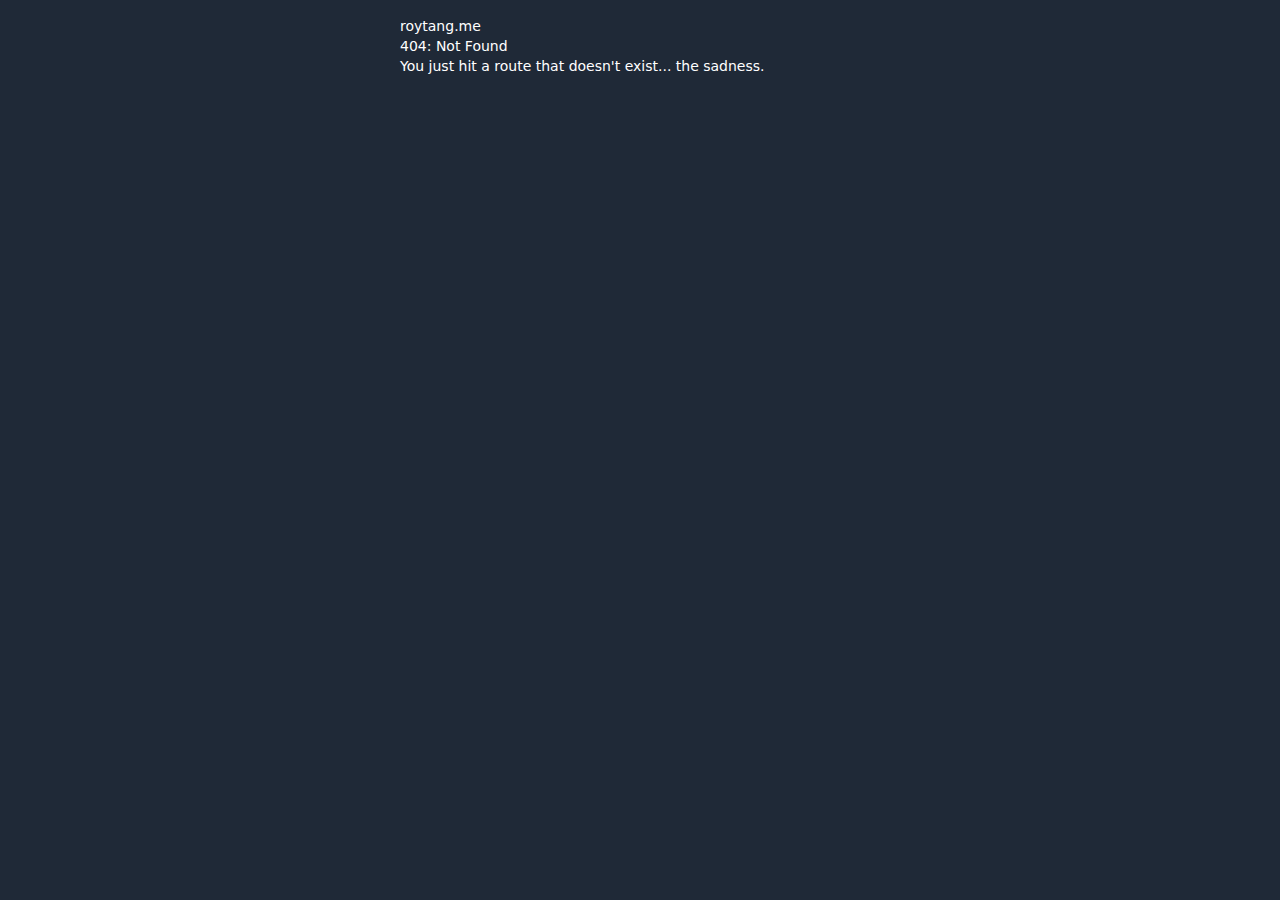
==== commit 9a1cfcac: "Updates" ====
--- a/404/index.html
+++ b/404/index.html
@@ -1,4 +1,5 @@
-<!DOCTYPE html><html lang="en"><head><meta charSet="utf-8"/><meta http-equiv="x-ua-compatible" content="ie=edge"/><meta name="viewport" content="width=device-width, initial-scale=1, shrink-to-fit=no"/><style data-href="/styles.b14f1860357136ccc058.css" data-identity="gatsby-global-css">@font-face{font-display:swap;font-family:Montserrat;font-style:normal;font-weight:100;src:local("Montserrat Thin "),local("Montserrat-Thin"),url(/static/montserrat-latin-100-8d7d79679b70dbe27172b6460e7a7910.woff2) format("woff2"),url(/static/montserrat-latin-100-ec38980a9e0119a379e2a9b3dbb1901a.woff) format("woff")}@font-face{font-display:swap;font-family:Montserrat;font-style:italic;font-weight:100;src:local("Montserrat Thin italic"),local("Montserrat-Thinitalic"),url(/static/montserrat-latin-100italic-e279051046ba1286706adc886cf1c96b.woff2) format("woff2"),url(/static/montserrat-latin-100italic-3b325a3173c8207435cd1b76e19bf501.woff) format("woff")}@font-face{font-display:swap;font-family:Montserrat;font-style:normal;font-weight:200;src:local("Montserrat Extra Light "),local("Montserrat-Extra Light"),url(/static/montserrat-latin-200-9d266fbbfa6cab7009bd56003b1eeb67.woff2) format("woff2"),url(/static/montserrat-latin-200-2d8ba08717110d27122e54c34b8a5798.woff) format("woff")}@font-face{font-display:swap;font-family:Montserrat;font-style:italic;font-weight:200;src:local("Montserrat Extra Light italic"),local("Montserrat-Extra Lightitalic"),url(/static/montserrat-latin-200italic-6e5b3756583bb2263eb062eae992735e.woff2) format("woff2"),url(/static/montserrat-latin-200italic-a0d6f343e4b536c582926255367a57da.woff) format("woff")}@font-face{font-display:swap;font-family:Montserrat;font-style:normal;font-weight:300;src:local("Montserrat Light "),local("Montserrat-Light"),url(/static/montserrat-latin-300-00b3e893aab5a8fd632d6342eb72551a.woff2) format("woff2"),url(/static/montserrat-latin-300-ea303695ceab35f17e7d062f30e0173b.woff) format("woff")}@font-face{font-display:swap;font-family:Montserrat;font-style:italic;font-weight:300;src:local("Montserrat Light italic"),local("Montserrat-Lightitalic"),url(/static/montserrat-latin-300italic-56f34ea368f6aedf89583d444bbcb227.woff2) format("woff2"),url(/static/montserrat-latin-300italic-54b0bf2c8c4c12ffafd803be2466a790.woff) format("woff")}@font-face{font-display:swap;font-family:Montserrat;font-style:normal;font-weight:400;src:local("Montserrat Regular "),local("Montserrat-Regular"),url(/static/montserrat-latin-400-b71748ae4f80ec8c014def4c5fa8688b.woff2) format("woff2"),url(/static/montserrat-latin-400-0659a9f4e90db5cf51b50d005bff1e41.woff) format("woff")}@font-face{font-display:swap;font-family:Montserrat;font-style:italic;font-weight:400;src:local("Montserrat Regular italic"),local("Montserrat-Regularitalic"),url(/static/montserrat-latin-400italic-6eed6b4cbb809c6efc7aa7ddad6dbe3e.woff2) format("woff2"),url(/static/montserrat-latin-400italic-7583622cfde30ae49086d18447ab28e7.woff) format("woff")}@font-face{font-display:swap;font-family:Montserrat;font-style:normal;font-weight:500;src:local("Montserrat Medium "),local("Montserrat-Medium"),url(/static/montserrat-latin-500-091b209546e16313fd4f4fc36090c757.woff2) format("woff2"),url(/static/montserrat-latin-500-edd311588712a96bbf435fad264fff62.woff) format("woff")}@font-face{font-display:swap;font-family:Montserrat;font-style:italic;font-weight:500;src:local("Montserrat Medium italic"),local("Montserrat-Mediumitalic"),url(/static/montserrat-latin-500italic-c90ced68b46050061d1a41842d6dfb43.woff2) format("woff2"),url(/static/montserrat-latin-500italic-5146cbfe02b1deea5dffea27a5f2f998.woff) format("woff")}@font-face{font-display:swap;font-family:Montserrat;font-style:normal;font-weight:600;src:local("Montserrat SemiBold "),local("Montserrat-SemiBold"),url(/static/montserrat-latin-600-0480d2f8a71f38db8633b84d8722e0c2.woff2) format("woff2"),url(/static/montserrat-latin-600-b77863a375260a05dd13f86a1cee598f.woff) format("woff")}@font-face{font-display:swap;font-family:Montserrat;font-style:italic;font-weight:600;src:local("Montserrat SemiBold italic"),local("Montserrat-SemiBolditalic"),url(/static/montserrat-latin-600italic-cf46ffb11f3a60d7df0567f8851a1d00.woff2) format("woff2"),url(/static/montserrat-latin-600italic-c4fcfeeb057724724097167e57bd7801.woff) format("woff")}@font-face{font-display:swap;font-family:Montserrat;font-style:normal;font-weight:700;src:local("Montserrat Bold "),local("Montserrat-Bold"),url(/static/montserrat-latin-700-7dbcc8a5ea2289d83f657c25b4be6193.woff2) format("woff2"),url(/static/montserrat-latin-700-99271a835e1cae8c76ef8bba99a8cc4e.woff) format("woff")}@font-face{font-display:swap;font-family:Montserrat;font-style:italic;font-weight:700;src:local("Montserrat Bold italic"),local("Montserrat-Bolditalic"),url(/static/montserrat-latin-700italic-c41ad6bdb4bd504a843d546d0a47958d.woff2) format("woff2"),url(/static/montserrat-latin-700italic-6779372f04095051c62ed36bc1dcc142.woff) format("woff")}@font-face{font-display:swap;font-family:Montserrat;font-style:normal;font-weight:800;src:local("Montserrat ExtraBold "),local("Montserrat-ExtraBold"),url(/static/montserrat-latin-800-db9a3e0ba7eaea32e5f55328ace6cf23.woff2) format("woff2"),url(/static/montserrat-latin-800-4e3c615967a2360f5db87d2f0fd2456f.woff) format("woff")}@font-face{font-display:swap;font-family:Montserrat;font-style:italic;font-weight:800;src:local("Montserrat ExtraBold italic"),local("Montserrat-ExtraBolditalic"),url(/static/montserrat-latin-800italic-bf45bfa14805969eda318973947bc42b.woff2) format("woff2"),url(/static/montserrat-latin-800italic-fe82abb0bcede51bf724254878e0c374.woff) format("woff")}@font-face{font-display:swap;font-family:Montserrat;font-style:normal;font-weight:900;src:local("Montserrat Black "),local("Montserrat-Black"),url(/static/montserrat-latin-900-e66c7edc609e24bacbb705175669d814.woff2) format("woff2"),url(/static/montserrat-latin-900-8211f418baeb8ec880b80ba3c682f957.woff) format("woff")}@font-face{font-display:swap;font-family:Montserrat;font-style:italic;font-weight:900;src:local("Montserrat Black italic"),local("Montserrat-Blackitalic"),url(/static/montserrat-latin-900italic-4454c775e48152c1a72510ceed3603e2.woff2) format("woff2"),url(/static/montserrat-latin-900italic-efcaa0f6a82ee0640b83a0916e6e8d68.woff) format("woff")}@font-face{font-display:swap;font-family:Merriweather;font-style:normal;font-weight:300;src:local("Merriweather Light "),local("Merriweather-Light"),url(/static/merriweather-latin-300-fc117160c69a8ea0851b26dd14748ee4.woff2) format("woff2"),url(/static/merriweather-latin-300-58b18067ebbd21fda77b67e73c241d3b.woff) format("woff")}@font-face{font-display:swap;font-family:Merriweather;font-style:italic;font-weight:300;src:local("Merriweather Light italic"),local("Merriweather-Lightitalic"),url(/static/merriweather-latin-300italic-fe29961474f8dbf77c0aa7b9a629e4bc.woff2) format("woff2"),url(/static/merriweather-latin-300italic-23c3f1f88683618a4fb8d265d33d383a.woff) format("woff")}@font-face{font-display:swap;font-family:Merriweather;font-style:normal;font-weight:400;src:local("Merriweather Regular "),local("Merriweather-Regular"),url(/static/merriweather-latin-400-d9479e8023bef9cbd9bf8d6eabd6bf36.woff2) format("woff2"),url(/static/merriweather-latin-400-040426f99ff6e00b86506452e0d1f10b.woff) format("woff")}@font-face{font-display:swap;font-family:Merriweather;font-style:italic;font-weight:400;src:local("Merriweather Regular italic"),local("Merriweather-Regularitalic"),url(/static/merriweather-latin-400italic-2de7bfeaf08fb03d4315d49947f062f7.woff2) format("woff2"),url(/static/merriweather-latin-400italic-79db67aca65f5285964ab332bd65f451.woff) format("woff")}@font-face{font-display:swap;font-family:Merriweather;font-style:normal;font-weight:700;src:local("Merriweather Bold "),local("Merriweather-Bold"),url(/static/merriweather-latin-700-4b08e01d805fa35d7bf777f1b24314ae.woff2) format("woff2"),url(/static/merriweather-latin-700-22fb8afba4ab1f093b6ef9e28a9b6e92.woff) format("woff")}@font-face{font-display:swap;font-family:Merriweather;font-style:italic;font-weight:700;src:local("Merriweather Bold italic"),local("Merriweather-Bolditalic"),url(/static/merriweather-latin-700italic-cd92541b177652fffb6e3b952f1c33f1.woff2) format("woff2"),url(/static/merriweather-latin-700italic-f87f3d87cea0dd0979bfc8ac9ea90243.woff) format("woff")}@font-face{font-display:swap;font-family:Merriweather;font-style:normal;font-weight:900;src:local("Merriweather Black "),local("Merriweather-Black"),url(/static/merriweather-latin-900-f813fc6a4bee46eda5224ac7ebf1b7be.woff2) format("woff2"),url(/static/merriweather-latin-900-5d4e42cb44410674acd99153d57df032.woff) format("woff")}@font-face{font-display:swap;font-family:Merriweather;font-style:italic;font-weight:900;src:local("Merriweather Black italic"),local("Merriweather-Blackitalic"),url(/static/merriweather-latin-900italic-b7901d85486871c1779c0e93ddd85656.woff2) format("woff2"),url(/static/merriweather-latin-900italic-9647f9fdab98756989a8a5550eb205c3.woff) format("woff")}
+<!DOCTYPE html><html lang="en" class="dark subpixel-antialiased"><head><meta charSet="utf-8"/><meta http-equiv="x-ua-compatible" content="ie=edge"/><meta name="viewport" content="width=device-width, initial-scale=1, shrink-to-fit=no"/><style data-href="/styles.1b6718f809b8f8c41b15.css" data-identity="gatsby-global-css">@font-face{font-display:swap;font-family:Montserrat;font-style:normal;font-weight:100;src:local("Montserrat Thin "),local("Montserrat-Thin"),url(/static/montserrat-latin-100-8d7d79679b70dbe27172b6460e7a7910.woff2) format("woff2"),url(/static/montserrat-latin-100-ec38980a9e0119a379e2a9b3dbb1901a.woff) format("woff")}@font-face{font-display:swap;font-family:Montserrat;font-style:italic;font-weight:100;src:local("Montserrat Thin italic"),local("Montserrat-Thinitalic"),url(/static/montserrat-latin-100italic-e279051046ba1286706adc886cf1c96b.woff2) format("woff2"),url(/static/montserrat-latin-100italic-3b325a3173c8207435cd1b76e19bf501.woff) format("woff")}@font-face{font-display:swap;font-family:Montserrat;font-style:normal;font-weight:200;src:local("Montserrat Extra Light "),local("Montserrat-Extra Light"),url(/static/montserrat-latin-200-9d266fbbfa6cab7009bd56003b1eeb67.woff2) format("woff2"),url(/static/montserrat-latin-200-2d8ba08717110d27122e54c34b8a5798.woff) format("woff")}@font-face{font-display:swap;font-family:Montserrat;font-style:italic;font-weight:200;src:local("Montserrat Extra Light italic"),local("Montserrat-Extra Lightitalic"),url(/static/montserrat-latin-200italic-6e5b3756583bb2263eb062eae992735e.woff2) format("woff2"),url(/static/montserrat-latin-200italic-a0d6f343e4b536c582926255367a57da.woff) format("woff")}@font-face{font-display:swap;font-family:Montserrat;font-style:normal;font-weight:300;src:local("Montserrat Light "),local("Montserrat-Light"),url(/static/montserrat-latin-300-00b3e893aab5a8fd632d6342eb72551a.woff2) format("woff2"),url(/static/montserrat-latin-300-ea303695ceab35f17e7d062f30e0173b.woff) format("woff")}@font-face{font-display:swap;font-family:Montserrat;font-style:italic;font-weight:300;src:local("Montserrat Light italic"),local("Montserrat-Lightitalic"),url(/static/montserrat-latin-300italic-56f34ea368f6aedf89583d444bbcb227.woff2) format("woff2"),url(/static/montserrat-latin-300italic-54b0bf2c8c4c12ffafd803be2466a790.woff) format("woff")}@font-face{font-display:swap;font-family:Montserrat;font-style:normal;font-weight:400;src:local("Montserrat Regular "),local("Montserrat-Regular"),url(/static/montserrat-latin-400-b71748ae4f80ec8c014def4c5fa8688b.woff2) format("woff2"),url(/static/montserrat-latin-400-0659a9f4e90db5cf51b50d005bff1e41.woff) format("woff")}@font-face{font-display:swap;font-family:Montserrat;font-style:italic;font-weight:400;src:local("Montserrat Regular italic"),local("Montserrat-Regularitalic"),url(/static/montserrat-latin-400italic-6eed6b4cbb809c6efc7aa7ddad6dbe3e.woff2) format("woff2"),url(/static/montserrat-latin-400italic-7583622cfde30ae49086d18447ab28e7.woff) format("woff")}@font-face{font-display:swap;font-family:Montserrat;font-style:normal;font-weight:500;src:local("Montserrat Medium "),local("Montserrat-Medium"),url(/static/montserrat-latin-500-091b209546e16313fd4f4fc36090c757.woff2) format("woff2"),url(/static/montserrat-latin-500-edd311588712a96bbf435fad264fff62.woff) format("woff")}@font-face{font-display:swap;font-family:Montserrat;font-style:italic;font-weight:500;src:local("Montserrat Medium italic"),local("Montserrat-Mediumitalic"),url(/static/montserrat-latin-500italic-c90ced68b46050061d1a41842d6dfb43.woff2) format("woff2"),url(/static/montserrat-latin-500italic-5146cbfe02b1deea5dffea27a5f2f998.woff) format("woff")}@font-face{font-display:swap;font-family:Montserrat;font-style:normal;font-weight:600;src:local("Montserrat SemiBold "),local("Montserrat-SemiBold"),url(/static/montserrat-latin-600-0480d2f8a71f38db8633b84d8722e0c2.woff2) format("woff2"),url(/static/montserrat-latin-600-b77863a375260a05dd13f86a1cee598f.woff) format("woff")}@font-face{font-display:swap;font-family:Montserrat;font-style:italic;font-weight:600;src:local("Montserrat SemiBold italic"),local("Montserrat-SemiBolditalic"),url(/static/montserrat-latin-600italic-cf46ffb11f3a60d7df0567f8851a1d00.woff2) format("woff2"),url(/static/montserrat-latin-600italic-c4fcfeeb057724724097167e57bd7801.woff) format("woff")}@font-face{font-display:swap;font-family:Montserrat;font-style:normal;font-weight:700;src:local("Montserrat Bold "),local("Montserrat-Bold"),url(/static/montserrat-latin-700-7dbcc8a5ea2289d83f657c25b4be6193.woff2) format("woff2"),url(/static/montserrat-latin-700-99271a835e1cae8c76ef8bba99a8cc4e.woff) format("woff")}@font-face{font-display:swap;font-family:Montserrat;font-style:italic;font-weight:700;src:local("Montserrat Bold italic"),local("Montserrat-Bolditalic"),url(/static/montserrat-latin-700italic-c41ad6bdb4bd504a843d546d0a47958d.woff2) format("woff2"),url(/static/montserrat-latin-700italic-6779372f04095051c62ed36bc1dcc142.woff) format("woff")}@font-face{font-display:swap;font-family:Montserrat;font-style:normal;font-weight:800;src:local("Montserrat ExtraBold "),local("Montserrat-ExtraBold"),url(/static/montserrat-latin-800-db9a3e0ba7eaea32e5f55328ace6cf23.woff2) format("woff2"),url(/static/montserrat-latin-800-4e3c615967a2360f5db87d2f0fd2456f.woff) format("woff")}@font-face{font-display:swap;font-family:Montserrat;font-style:italic;font-weight:800;src:local("Montserrat ExtraBold italic"),local("Montserrat-ExtraBolditalic"),url(/static/montserrat-latin-800italic-bf45bfa14805969eda318973947bc42b.woff2) format("woff2"),url(/static/montserrat-latin-800italic-fe82abb0bcede51bf724254878e0c374.woff) format("woff")}@font-face{font-display:swap;font-family:Montserrat;font-style:normal;font-weight:900;src:local("Montserrat Black "),local("Montserrat-Black"),url(/static/montserrat-latin-900-e66c7edc609e24bacbb705175669d814.woff2) format("woff2"),url(/static/montserrat-latin-900-8211f418baeb8ec880b80ba3c682f957.woff) format("woff")}@font-face{font-display:swap;font-family:Montserrat;font-style:italic;font-weight:900;src:local("Montserrat Black italic"),local("Montserrat-Blackitalic"),url(/static/montserrat-latin-900italic-4454c775e48152c1a72510ceed3603e2.woff2) format("woff2"),url(/static/montserrat-latin-900italic-efcaa0f6a82ee0640b83a0916e6e8d68.woff) format("woff")}@font-face{font-display:swap;font-family:Merriweather;font-style:normal;font-weight:300;src:local("Merriweather Light "),local("Merriweather-Light"),url(/static/merriweather-latin-300-fc117160c69a8ea0851b26dd14748ee4.woff2) format("woff2"),url(/static/merriweather-latin-300-58b18067ebbd21fda77b67e73c241d3b.woff) format("woff")}@font-face{font-display:swap;font-family:Merriweather;font-style:italic;font-weight:300;src:local("Merriweather Light italic"),local("Merriweather-Lightitalic"),url(/static/merriweather-latin-300italic-fe29961474f8dbf77c0aa7b9a629e4bc.woff2) format("woff2"),url(/static/merriweather-latin-300italic-23c3f1f88683618a4fb8d265d33d383a.woff) format("woff")}@font-face{font-display:swap;font-family:Merriweather;font-style:normal;font-weight:400;src:local("Merriweather Regular "),local("Merriweather-Regular"),url(/static/merriweather-latin-400-d9479e8023bef9cbd9bf8d6eabd6bf36.woff2) format("woff2"),url(/static/merriweather-latin-400-040426f99ff6e00b86506452e0d1f10b.woff) format("woff")}@font-face{font-display:swap;font-family:Merriweather;font-style:italic;font-weight:400;src:local("Merriweather Regular italic"),local("Merriweather-Regularitalic"),url(/static/merriweather-latin-400italic-2de7bfeaf08fb03d4315d49947f062f7.woff2) format("woff2"),url(/static/merriweather-latin-400italic-79db67aca65f5285964ab332bd65f451.woff) format("woff")}@font-face{font-display:swap;font-family:Merriweather;font-style:normal;font-weight:700;src:local("Merriweather Bold "),local("Merriweather-Bold"),url(/static/merriweather-latin-700-4b08e01d805fa35d7bf777f1b24314ae.woff2) format("woff2"),url(/static/merriweather-latin-700-22fb8afba4ab1f093b6ef9e28a9b6e92.woff) format("woff")}@font-face{font-display:swap;font-family:Merriweather;font-style:italic;font-weight:700;src:local("Merriweather Bold italic"),local("Merriweather-Bolditalic"),url(/static/merriweather-latin-700italic-cd92541b177652fffb6e3b952f1c33f1.woff2) format("woff2"),url(/static/merriweather-latin-700italic-f87f3d87cea0dd0979bfc8ac9ea90243.woff) format("woff")}@font-face{font-display:swap;font-family:Merriweather;font-style:normal;font-weight:900;src:local("Merriweather Black "),local("Merriweather-Black"),url(/static/merriweather-latin-900-f813fc6a4bee46eda5224ac7ebf1b7be.woff2) format("woff2"),url(/static/merriweather-latin-900-5d4e42cb44410674acd99153d57df032.woff) format("woff")}@font-face{font-display:swap;font-family:Merriweather;font-style:italic;font-weight:900;src:local("Merriweather Black italic"),local("Merriweather-Blackitalic"),url(/static/merriweather-latin-900italic-b7901d85486871c1779c0e93ddd85656.woff2) format("woff2"),url(/static/merriweather-latin-900italic-9647f9fdab98756989a8a5550eb205c3.woff) format("woff")}
 
+/* ! tailwindcss v2.2.16 | MIT License | https://tailwindcss.com */
 
-/*! normalize.css v8.0.1 | MIT License | github.com/necolas/normalize.css */html{-webkit-text-size-adjust:100%;line-height:1.15}body{margin:0}main{display:block}h1{font-size:2em;margin:.67em 0}hr{box-sizing:content-box;height:0;overflow:visible}pre{font-family:monospace,monospace;font-size:1em}a{background-color:transparent}abbr[title]{border-bottom:none;text-decoration:underline;-webkit-text-decoration:underline dotted;text-decoration:underline dotted}b,strong{font-weight:bolder}code,kbd,samp{font-family:monospace,monospace;font-size:1em}small{font-size:80%}sub,sup{font-size:75%;line-height:0;position:relative;vertical-align:baseline}sub{bottom:-.25em}sup{top:-.5em}img{border-style:none}button,input,optgroup,select,textarea{font-family:inherit;font-size:100%;line-height:1.15;margin:0}button,input{overflow:visible}button,select{text-transform:none}[type=button],[type=reset],[type=submit],button{-webkit-appearance:button}[type=button]::-moz-focus-inner,[type=reset]::-moz-focus-inner,[type=submit]::-moz-focus-inner,button::-moz-focus-inner{border-style:none;padding:0}[type=button]:-moz-focusring,[type=reset]:-moz-focusring,[type=submit]:-moz-focusring,button:-moz-focusring{outline:1px dotted ButtonText}fieldset{padding:.35em .75em .625em}legend{box-sizing:border-box;color:inherit;display:table;max-width:100%;padding:0;white-space:normal}progress{vertical-align:baseline}textarea{overflow:auto}[type=checkbox],[type=radio]{box-sizing:border-box;padding:0}[type=number]::-webkit-inner-spin-button,[type=number]::-webkit-outer-spin-button{height:auto}[type=search]{-webkit-appearance:textfield;outline-offset:-2px}[type=search]::-webkit-search-decoration{-webkit-appearance:none}::-webkit-file-upload-button{-webkit-appearance:button;font:inherit}details{display:block}summary{display:list-item}[hidden]{display:none}:root{--maxWidth-none:"none";--maxWidth-xs:20rem;--maxWidth-sm:24rem;--maxWidth-md:28rem;--maxWidth-lg:32rem;--maxWidth-xl:36rem;--maxWidth-2xl:42rem;--maxWidth-3xl:48rem;--maxWidth-4xl:56rem;--maxWidth-full:"100%";--maxWidth-wrapper:var(--maxWidth-2xl);--spacing-px:"1px";--spacing-0:0;--spacing-1:0.25rem;--spacing-2:0.5rem;--spacing-3:0.75rem;--spacing-4:1rem;--spacing-5:1.25rem;--spacing-6:1.5rem;--spacing-8:2rem;--spacing-10:2.5rem;--spacing-12:3rem;--spacing-16:4rem;--spacing-20:5rem;--spacing-24:6rem;--spacing-32:8rem;--fontFamily-sans:Montserrat,system-ui,-apple-system,BlinkMacSystemFont,"Segoe UI",Roboto,"Helvetica Neue",Arial,"Noto Sans",sans-serif,"Apple Color Emoji","Segoe UI Emoji","Segoe UI Symbol","Noto Color Emoji";--fontFamily-serif:"Merriweather","Georgia",Cambria,"Times New Roman",Times,serif;--font-body:var(--fontFamily-serif);--font-heading:var(--fontFamily-sans);--fontWeight-normal:400;--fontWeight-medium:500;--fontWeight-semibold:600;--fontWeight-bold:700;--fontWeight-extrabold:800;--fontWeight-black:900;--fontSize-root:16px;--lineHeight-none:1;--lineHeight-tight:1.1;--lineHeight-normal:1.5;--lineHeight-relaxed:1.625;--fontSize-0:0.833rem;--fontSize-1:1rem;--fontSize-2:1.2rem;--fontSize-3:1.44rem;--fontSize-4:1.728rem;--fontSize-5:2.074rem;--fontSize-6:2.488rem;--fontSize-7:2.986rem;--color-primary:#f74dbe;--color-text:#2e353f;--color-text-light:#4f5969;--color-heading:#1a202c;--color-heading-black:#000;--color-accent:#d1dce5}*,:after,:before{box-sizing:border-box}html{-webkit-font-smoothing:antialiased;-moz-osx-font-smoothing:grayscale;font-size:var(--fontSize-root);line-height:var(--lineHeight-normal)}body{color:var(--color-text);font-family:var(--font-body);font-size:var(--fontSize-1)}footer{padding:var(--spacing-6) var(--spacing-0)}hr{background:var(--color-accent);border:0;height:1px}h1,h2,h3,h4,h5,h6{font-family:var(--font-heading);letter-spacing:-.025em;line-height:var(--lineHeight-tight);margin-bottom:var(--spacing-6);margin-top:var(--spacing-12)}h2,h3,h4,h5,h6{color:var(--color-heading)}h1,h2,h3,h4,h5,h6{font-weight:var(--fontWeight-bold)}h1{color:var(--color-heading-black);font-size:var(--fontSize-6)}h2{font-size:var(--fontSize-5)}h3{font-size:var(--fontSize-4)}h4{font-size:var(--fontSize-3)}h5{font-size:var(--fontSize-2)}h6{font-size:var(--fontSize-1)}h1>a,h2>a,h3>a,h4>a,h5>a,h6>a{color:inherit;text-decoration:none}p{--baseline-multiplier:0.179;--x-height-multiplier:0.35;line-height:var(--lineHeight-relaxed);margin:var(--spacing-0) var(--spacing-0) var(--spacing-8) var(--spacing-0)}ol,p,ul{padding:var(--spacing-0)}ol,ul{list-style-image:none;list-style-position:outside;margin-bottom:var(--spacing-8);margin-left:var(--spacing-0);margin-right:var(--spacing-0)}ol li,ul li{padding-left:var(--spacing-0)}li>p,ol li,ul li{margin-bottom:calc(var(--spacing-8)/2)}li :last-child{margin-bottom:var(--spacing-0)}li>ul{margin-left:var(--spacing-8);margin-top:calc(var(--spacing-8)/2)}blockquote{border-left:var(--spacing-1) solid var(--color-primary);color:var(--color-text-light);font-size:var(--fontSize-2);font-style:italic;margin-bottom:var(--spacing-8);margin-left:calc(var(--spacing-6)*-1);margin-right:var(--spacing-8);padding:var(--spacing-0) var(--spacing-0) var(--spacing-0) var(--spacing-6)}blockquote>:last-child{margin-bottom:var(--spacing-0)}blockquote>ol,blockquote>ul{list-style-position:inside}table{border-collapse:collapse;border-spacing:.25rem;margin-bottom:var(--spacing-8);width:100%}table thead tr th{border-bottom:1px solid var(--color-accent)}a{color:var(--color-primary)}a:focus,a:hover{text-decoration:none}.global-wrapper{margin:var(--spacing-0) auto;max-width:var(--maxWidth-wrapper);padding:var(--spacing-10) var(--spacing-5)}.global-wrapper[data-is-root-path=true] .bio{margin-bottom:var(--spacing-20)}.global-header{margin-bottom:var(--spacing-12)}.main-heading{font-size:var(--fontSize-7);font-weight:200;margin:0}.post-list-item{margin-bottom:var(--spacing-8);margin-top:var(--spacing-8)}.post-list-item p{margin-bottom:var(--spacing-0)}.post-list-item h2{color:var(--color-primary);font-size:var(--fontSize-4);margin-bottom:var(--spacing-2);margin-top:var(--spacing-0)}.post-list-item header{margin-bottom:var(--spacing-4)}.header-link-home{font-family:var(--font-heading);font-size:var(--fontSize-2);font-weight:var(--fontWeight-bold);text-decoration:none}.bio{display:flex;margin-bottom:var(--spacing-16)}.bio-avatar,.bio p{margin-bottom:var(--spacing-0)}.bio-avatar{border-radius:100%;margin-right:var(--spacing-4);min-width:50px}.blog-post header h1{margin:var(--spacing-0) var(--spacing-0) var(--spacing-4) var(--spacing-0)}.blog-post header p{font-family:var(--font-heading);font-size:var(--fontSize-2)}.blog-post-nav ul{margin:var(--spacing-0)}.gatsby-highlight{margin-bottom:var(--spacing-8)}@media (max-width:42rem){blockquote{margin-left:var(--spacing-0);padding:var(--spacing-0) var(--spacing-0) var(--spacing-0) var(--spacing-4)}ol,ul{list-style-position:inside}}code[class*=language-],pre[class*=language-]{word-wrap:normal;background:none;color:#000;font-family:Consolas,Monaco,Andale Mono,Ubuntu Mono,monospace;font-size:1em;-webkit-hyphens:none;-ms-hyphens:none;hyphens:none;line-height:1.5;-moz-tab-size:4;-o-tab-size:4;tab-size:4;text-align:left;text-shadow:0 1px #fff;white-space:pre;word-break:normal;word-spacing:normal}code[class*=language-]::selection,code[class*=language-] ::selection,pre[class*=language-]::selection,pre[class*=language-] ::selection{background:#b3d4fc;text-shadow:none}@media print{code[class*=language-],pre[class*=language-]{text-shadow:none}}pre[class*=language-]{margin:.5em 0;overflow:auto;padding:1em}:not(pre)>code[class*=language-],pre[class*=language-]{background:#f5f2f0}:not(pre)>code[class*=language-]{border-radius:.3em;padding:.1em;white-space:normal}.token.cdata,.token.comment,.token.doctype,.token.prolog{color:#708090}.token.punctuation{color:#999}.token.namespace{opacity:.7}.token.boolean,.token.constant,.token.deleted,.token.number,.token.property,.token.symbol,.token.tag{color:#905}.token.attr-name,.token.builtin,.token.char,.token.inserted,.token.selector,.token.string{color:#690}.language-css .token.string,.style .token.string,.token.entity,.token.operator,.token.url{background:hsla(0,0%,100%,.5);color:#9a6e3a}.token.atrule,.token.attr-value,.token.keyword{color:#07a}.token.class-name,.token.function{color:#dd4a68}.token.important,.token.regex,.token.variable{color:#e90}.token.bold,.token.important{font-weight:700}.token.italic{font-style:italic}.token.entity{cursor:help}</style><meta name="generator" content="Gatsby 4.0.0-zz-next.1"/><style>.gatsby-image-wrapper{position:relative;overflow:hidden}.gatsby-image-wrapper img{bottom:0;height:100%;left:0;margin:0;max-width:none;padding:0;position:absolute;right:0;top:0;width:100%;object-fit:cover}.gatsby-image-wrapper [data-main-image]{opacity:0;transform:translateZ(0);transition:opacity .25s linear;will-change:opacity}.gatsby-image-wrapper-constrained{display:inline-block;vertical-align:top}</style><noscript><style>.gatsby-image-wrapper noscript [data-main-image]{opacity:1!important}.gatsby-image-wrapper [data-placeholder-image]{opacity:0!important}</style></noscript><script type="module">const e="undefined"!=typeof HTMLImageElement&&"loading"in HTMLImageElement.prototype;e&&document.body.addEventListener("load",(function(e){if(void 0===e.target.dataset.mainImage)return;if(void 0===e.target.dataset.gatsbyImageSsr)return;const t=e.target;let a=null,n=t;for(;null===a&&n;)void 0!==n.parentNode.dataset.gatsbyImageWrapper&&(a=n.parentNode),n=n.parentNode;const o=a.querySelector("[data-placeholder-image]"),r=new Image;r.src=t.currentSrc,r.decode().catch((()=>{})).then((()=>{t.style.opacity=1,o&&(o.style.opacity=0,o.style.transition="opacity 500ms linear")}))}),!0);</script><link rel="alternate" type="application/rss+xml" href="/rss.xml"/><link rel="icon" href="/favicon-32x32.png?v=97be579053b23de94edfdb2987b42e59" type="image/png"/><link rel="manifest" href="/manifest.webmanifest" crossorigin="anonymous"/><meta name="theme-color" content="#663399"/><link rel="apple-touch-icon" sizes="48x48" href="/icons/icon-48x48.png?v=97be579053b23de94edfdb2987b42e59"/><link rel="apple-touch-icon" sizes="72x72" href="/icons/icon-72x72.png?v=97be579053b23de94edfdb2987b42e59"/><link rel="apple-touch-icon" sizes="96x96" href="/icons/icon-96x96.png?v=97be579053b23de94edfdb2987b42e59"/><link rel="apple-touch-icon" sizes="144x144" href="/icons/icon-144x144.png?v=97be579053b23de94edfdb2987b42e59"/><link rel="apple-touch-icon" sizes="192x192" href="/icons/icon-192x192.png?v=97be579053b23de94edfdb2987b42e59"/><link rel="apple-touch-icon" sizes="256x256" href="/icons/icon-256x256.png?v=97be579053b23de94edfdb2987b42e59"/><link rel="apple-touch-icon" sizes="384x384" href="/icons/icon-384x384.png?v=97be579053b23de94edfdb2987b42e59"/><link rel="apple-touch-icon" sizes="512x512" href="/icons/icon-512x512.png?v=97be579053b23de94edfdb2987b42e59"/><title data-react-helmet="true">404: Not Found | roytang.me</title><meta data-react-helmet="true" name="description" content="about me"/><meta data-react-helmet="true" property="og:title" content="404: Not Found"/><meta data-react-helmet="true" property="og:description" content="about me"/><meta data-react-helmet="true" property="og:type" content="website"/><meta data-react-helmet="true" name="twitter:card" content="summary"/><meta data-react-helmet="true" name="twitter:creator" content="roytang121"/><meta data-react-helmet="true" name="twitter:title" content="404: Not Found"/><meta data-react-helmet="true" name="twitter:description" content="about me"/><link as="script" rel="preload" href="/webpack-runtime-672e739b199922ac1e32.js"/><link as="script" rel="preload" href="/framework-ecbe3e6056e934504f4e.js"/><link as="script" rel="preload" href="/app-1bcb7a369e2686771fcb.js"/><link as="script" rel="preload" href="/commons-f72360a49fbab26b41c7.js"/><link as="script" rel="preload" href="/component---src-pages-404-js-bb1698d01a7f9dde5caa.js"/><link as="fetch" rel="preload" href="/page-data/404/page-data.json" crossorigin="anonymous"/><link as="fetch" rel="preload" href="/page-data/sq/d/2841359383.json" crossorigin="anonymous"/><link as="fetch" rel="preload" href="/page-data/app-data.json" crossorigin="anonymous"/></head><body><div id="___gatsby"><div style="outline:none" tabindex="-1" id="gatsby-focus-wrapper"><div class="global-wrapper" data-is-root-path="false"><header class="global-header"><a class="header-link-home" href="/">roytang.me</a></header><main><h1>404: Not Found</h1><p>You just hit a route that doesn&#x27;t exist... the sadness.</p></main><footer>© <!-- -->2021</footer></div></div><div id="gatsby-announcer" style="position:absolute;top:0;width:1px;height:1px;padding:0;overflow:hidden;clip:rect(0, 0, 0, 0);white-space:nowrap;border:0" aria-live="assertive" aria-atomic="true"></div></div><script id="gatsby-script-loader">/*<![CDATA[*/window.pagePath="/404/";/*]]>*/</script><script id="gatsby-chunk-mapping">/*<![CDATA[*/window.___chunkMapping={"polyfill":["/polyfill-e47e48d229f84aa71e52.js"],"app":["/app-1bcb7a369e2686771fcb.js"],"component---src-pages-404-js":["/component---src-pages-404-js-bb1698d01a7f9dde5caa.js"],"component---src-pages-index-js":["/component---src-pages-index-js-6d7674acda03d72e97b1.js"],"component---src-pages-using-typescript-tsx":["/component---src-pages-using-typescript-tsx-20f655bfb94bd369e9d3.js"],"component---src-templates-blog-post-js":["/component---src-templates-blog-post-js-7dc29f3ffcffccdbca53.js"]};/*]]>*/</script><script src="/polyfill-e47e48d229f84aa71e52.js" nomodule=""></script><script src="/component---src-pages-404-js-bb1698d01a7f9dde5caa.js" async=""></script><script src="/commons-f72360a49fbab26b41c7.js" async=""></script><script src="/app-1bcb7a369e2686771fcb.js" async=""></script><script src="/framework-ecbe3e6056e934504f4e.js" async=""></script><script src="/webpack-runtime-672e739b199922ac1e32.js" async=""></script></body></html>+/*! modern-normalize v1.1.0 | MIT License | https://github.com/sindresorhus/modern-normalize */html{-webkit-text-size-adjust:100%;line-height:1.15;-moz-tab-size:4;-o-tab-size:4;tab-size:4}body{font-family:system-ui,-apple-system,Segoe UI,Roboto,Helvetica,Arial,sans-serif,Apple Color Emoji,Segoe UI Emoji;margin:0}hr{color:inherit;height:0}abbr[title]{-webkit-text-decoration:underline dotted;text-decoration:underline dotted}b,strong{font-weight:bolder}code,kbd,pre,samp{font-family:ui-monospace,SFMono-Regular,Consolas,Liberation Mono,Menlo,monospace;font-size:1em}small{font-size:80%}sub,sup{font-size:75%;line-height:0;position:relative;vertical-align:baseline}sub{bottom:-.25em}sup{top:-.5em}table{border-color:inherit;text-indent:0}button,input,optgroup,select,textarea{font-family:inherit;font-size:100%;line-height:1.15;margin:0}button,select{text-transform:none}[type=button],button{-webkit-appearance:button}legend{padding:0}progress{vertical-align:baseline}summary{display:list-item}blockquote,dd,dl,figure,h1,h2,h3,h4,h5,h6,hr,p,pre{margin:0}button{background-color:transparent;background-image:none}fieldset,ol,ul{margin:0;padding:0}ol,ul{list-style:none}html{font-family:ui-sans-serif,system-ui,-apple-system,BlinkMacSystemFont,Segoe UI,Roboto,Helvetica Neue,Arial,Noto Sans,sans-serif,Apple Color Emoji,Segoe UI Emoji,Segoe UI Symbol,Noto Color Emoji;line-height:1.5}body{font-family:inherit;line-height:inherit}*,:after,:before{border:0 solid;box-sizing:border-box}hr{border-top-width:1px}img{border-style:solid}textarea{resize:vertical}input::-moz-placeholder,textarea::-moz-placeholder{color:#9ca3af;opacity:1}input:-ms-input-placeholder,textarea:-ms-input-placeholder{color:#9ca3af;opacity:1}input::placeholder,textarea::placeholder{color:#9ca3af;opacity:1}button{cursor:pointer}table{border-collapse:collapse}h1,h2,h3,h4,h5,h6{font-size:inherit;font-weight:inherit}a{color:inherit;text-decoration:inherit}button,input,optgroup,select,textarea{color:inherit;line-height:inherit;padding:0}code,kbd,pre,samp{font-family:ui-monospace,SFMono-Regular,Menlo,Monaco,Consolas,Liberation Mono,Courier New,monospace}audio,canvas,embed,iframe,img,object,svg,video{display:block;vertical-align:middle}img,video{height:auto;max-width:100%}*,:after,:before{--tw-border-opacity:1;border-color:rgba(229,231,235,var(--tw-border-opacity))}.container{width:100%}@media (min-width:640px){.container{max-width:640px}}@media (min-width:768px){.container{max-width:768px}}@media (min-width:1024px){.container{max-width:1024px}}@media (min-width:1280px){.container{max-width:1280px}}@media (min-width:1536px){.container{max-width:1536px}}.fixed{position:fixed}.mx-auto{margin-left:auto;margin-right:auto}.mt-8{margin-top:2rem}.mb-4{margin-bottom:1rem}.flex{display:flex}.table{display:table}.table-cell{display:table-cell}.table-row-group{display:table-row-group}.w-full{width:100%}.max-w-md{max-width:28rem}@-webkit-keyframes spin{to{transform:rotate(1turn)}}@keyframes spin{to{transform:rotate(1turn)}}@-webkit-keyframes ping{75%,to{opacity:0;transform:scale(2)}}@keyframes ping{75%,to{opacity:0;transform:scale(2)}}@-webkit-keyframes pulse{50%{opacity:.5}}@keyframes pulse{50%{opacity:.5}}@-webkit-keyframes bounce{0%,to{-webkit-animation-timing-function:cubic-bezier(.8,0,1,1);animation-timing-function:cubic-bezier(.8,0,1,1);transform:translateY(-25%)}50%{-webkit-animation-timing-function:cubic-bezier(0,0,.2,1);animation-timing-function:cubic-bezier(0,0,.2,1);transform:none}}@keyframes bounce{0%,to{-webkit-animation-timing-function:cubic-bezier(.8,0,1,1);animation-timing-function:cubic-bezier(.8,0,1,1);transform:translateY(-25%)}50%{-webkit-animation-timing-function:cubic-bezier(0,0,.2,1);animation-timing-function:cubic-bezier(0,0,.2,1);transform:none}}.flex-col{flex-direction:column}.items-center{align-items:center}.dark .dark\:bg-gray-800{--tw-bg-opacity:1;background-color:rgba(31,41,55,var(--tw-bg-opacity))}.p-4{padding:1rem}.px-4{padding-left:1rem;padding-right:1rem}.pt-1{padding-top:.25rem}.pb-6{padding-bottom:1.5rem}.pb-8{padding-bottom:2rem}.font-sans{font-family:ui-sans-serif,system-ui,-apple-system,BlinkMacSystemFont,Segoe UI,Roboto,Helvetica Neue,Arial,Noto Sans,sans-serif,Apple Color Emoji,Segoe UI Emoji,Segoe UI Symbol,Noto Color Emoji}.text-xs{font-size:.75rem;line-height:1rem}.text-sm{font-size:.875rem;line-height:1.25rem}.text-lg{font-size:1.125rem;line-height:1.75rem}.font-light{font-weight:300}.text-gray-300{--tw-text-opacity:1;color:rgba(209,213,219,var(--tw-text-opacity))}.text-gray-400{--tw-text-opacity:1;color:rgba(156,163,175,var(--tw-text-opacity))}.dark .dark\:text-white{--tw-text-opacity:1;color:rgba(255,255,255,var(--tw-text-opacity))}.subpixel-antialiased{-webkit-font-smoothing:auto;-moz-osx-font-smoothing:auto}*,:after,:before{--tw-shadow:0 0 #0000;--tw-ring-inset:var(--tw-empty,/*!*/ /*!*/);--tw-ring-offset-width:0px;--tw-ring-offset-color:#fff;--tw-ring-color:rgba(59,130,246,0.5);--tw-ring-offset-shadow:0 0 #0000;--tw-ring-shadow:0 0 #0000}@media (min-width:640px){.sm\:max-w-lg{max-width:32rem}}code[class*=language-],pre[class*=language-]{word-wrap:normal;background:none;color:#000;font-family:Consolas,Monaco,Andale Mono,Ubuntu Mono,monospace;font-size:1em;-webkit-hyphens:none;-ms-hyphens:none;hyphens:none;line-height:1.5;-moz-tab-size:4;-o-tab-size:4;tab-size:4;text-align:left;text-shadow:0 1px #fff;white-space:pre;word-break:normal;word-spacing:normal}code[class*=language-]::-moz-selection,code[class*=language-] ::-moz-selection,pre[class*=language-]::-moz-selection,pre[class*=language-] ::-moz-selection{background:#b3d4fc;text-shadow:none}code[class*=language-]::selection,code[class*=language-] ::selection,pre[class*=language-]::selection,pre[class*=language-] ::selection{background:#b3d4fc;text-shadow:none}@media print{code[class*=language-],pre[class*=language-]{text-shadow:none}}pre[class*=language-]{margin:.5em 0;overflow:auto;padding:1em}:not(pre)>code[class*=language-],pre[class*=language-]{background:#f5f2f0}:not(pre)>code[class*=language-]{border-radius:.3em;padding:.1em;white-space:normal}.token.cdata,.token.comment,.token.doctype,.token.prolog{color:#708090}.token.punctuation{color:#999}.token.namespace{opacity:.7}.token.boolean,.token.constant,.token.deleted,.token.number,.token.property,.token.symbol,.token.tag{color:#905}.token.attr-name,.token.builtin,.token.char,.token.inserted,.token.selector,.token.string{color:#690}.language-css .token.string,.style .token.string,.token.entity,.token.operator,.token.url{background:hsla(0,0%,100%,.5);color:#9a6e3a}.token.atrule,.token.attr-value,.token.keyword{color:#07a}.token.class-name,.token.function{color:#dd4a68}.token.important,.token.regex,.token.variable{color:#e90}.token.bold,.token.important{font-weight:700}.token.italic{font-style:italic}.token.entity{cursor:help}</style><meta name="generator" content="Gatsby 4.0.0-zz-next.1"/><style>.gatsby-image-wrapper{position:relative;overflow:hidden}.gatsby-image-wrapper img{bottom:0;height:100%;left:0;margin:0;max-width:none;padding:0;position:absolute;right:0;top:0;width:100%;object-fit:cover}.gatsby-image-wrapper [data-main-image]{opacity:0;transform:translateZ(0);transition:opacity .25s linear;will-change:opacity}.gatsby-image-wrapper-constrained{display:inline-block;vertical-align:top}</style><noscript><style>.gatsby-image-wrapper noscript [data-main-image]{opacity:1!important}.gatsby-image-wrapper [data-placeholder-image]{opacity:0!important}</style></noscript><script type="module">const e="undefined"!=typeof HTMLImageElement&&"loading"in HTMLImageElement.prototype;e&&document.body.addEventListener("load",(function(e){if(void 0===e.target.dataset.mainImage)return;if(void 0===e.target.dataset.gatsbyImageSsr)return;const t=e.target;let a=null,n=t;for(;null===a&&n;)void 0!==n.parentNode.dataset.gatsbyImageWrapper&&(a=n.parentNode),n=n.parentNode;const o=a.querySelector("[data-placeholder-image]"),r=new Image;r.src=t.currentSrc,r.decode().catch((()=>{})).then((()=>{t.style.opacity=1,o&&(o.style.opacity=0,o.style.transition="opacity 500ms linear")}))}),!0);</script><link rel="alternate" type="application/rss+xml" href="/rss.xml"/><link rel="icon" href="/favicon-32x32.png?v=97be579053b23de94edfdb2987b42e59" type="image/png"/><link rel="manifest" href="/manifest.webmanifest" crossorigin="anonymous"/><meta name="theme-color" content="#222"/><link rel="apple-touch-icon" sizes="48x48" href="/icons/icon-48x48.png?v=97be579053b23de94edfdb2987b42e59"/><link rel="apple-touch-icon" sizes="72x72" href="/icons/icon-72x72.png?v=97be579053b23de94edfdb2987b42e59"/><link rel="apple-touch-icon" sizes="96x96" href="/icons/icon-96x96.png?v=97be579053b23de94edfdb2987b42e59"/><link rel="apple-touch-icon" sizes="144x144" href="/icons/icon-144x144.png?v=97be579053b23de94edfdb2987b42e59"/><link rel="apple-touch-icon" sizes="192x192" href="/icons/icon-192x192.png?v=97be579053b23de94edfdb2987b42e59"/><link rel="apple-touch-icon" sizes="256x256" href="/icons/icon-256x256.png?v=97be579053b23de94edfdb2987b42e59"/><link rel="apple-touch-icon" sizes="384x384" href="/icons/icon-384x384.png?v=97be579053b23de94edfdb2987b42e59"/><link rel="apple-touch-icon" sizes="512x512" href="/icons/icon-512x512.png?v=97be579053b23de94edfdb2987b42e59"/><title data-react-helmet="true">404: Not Found | roytang.me</title><meta data-react-helmet="true" name="description" content="about me"/><meta data-react-helmet="true" property="og:title" content="404: Not Found"/><meta data-react-helmet="true" property="og:description" content="about me"/><meta data-react-helmet="true" property="og:type" content="website"/><meta data-react-helmet="true" name="twitter:card" content="summary"/><meta data-react-helmet="true" name="twitter:creator" content="roytang121"/><meta data-react-helmet="true" name="twitter:title" content="404: Not Found"/><meta data-react-helmet="true" name="twitter:description" content="about me"/><link as="script" rel="preload" href="/webpack-runtime-5a6af266ba8425f38d4e.js"/><link as="script" rel="preload" href="/framework-ecbe3e6056e934504f4e.js"/><link as="script" rel="preload" href="/app-d6565d4c763efeb99804.js"/><link as="script" rel="preload" href="/commons-30672ac6f3ef3273e21d.js"/><link as="script" rel="preload" href="/component---src-pages-404-js-bb1698d01a7f9dde5caa.js"/><link as="fetch" rel="preload" href="/page-data/404/page-data.json" crossorigin="anonymous"/><link as="fetch" rel="preload" href="/page-data/sq/d/2841359383.json" crossorigin="anonymous"/><link as="fetch" rel="preload" href="/page-data/app-data.json" crossorigin="anonymous"/></head><body class="dark:bg-gray-800 dark:text-white font-sans font-light"><div id="___gatsby"><div style="outline:none" tabindex="-1" id="gatsby-focus-wrapper"><div class="sm:max-w-lg max-w-md container mx-auto p-4 text-sm" data-is-root-path="false"><header class="global-header"><a class="header-link-home" href="/">roytang.me</a></header><main><h1>404: Not Found</h1><p>You just hit a route that doesn&#x27;t exist... the sadness.</p></main></div></div><div id="gatsby-announcer" style="position:absolute;top:0;width:1px;height:1px;padding:0;overflow:hidden;clip:rect(0, 0, 0, 0);white-space:nowrap;border:0" aria-live="assertive" aria-atomic="true"></div></div><script id="gatsby-script-loader">/*<![CDATA[*/window.pagePath="/404/";/*]]>*/</script><script id="gatsby-chunk-mapping">/*<![CDATA[*/window.___chunkMapping={"polyfill":["/polyfill-e47e48d229f84aa71e52.js"],"app":["/app-d6565d4c763efeb99804.js"],"component---src-pages-404-js":["/component---src-pages-404-js-bb1698d01a7f9dde5caa.js"],"component---src-pages-index-js":["/component---src-pages-index-js-f40fba92c398c8ceec86.js"],"component---src-pages-using-typescript-tsx":["/component---src-pages-using-typescript-tsx-20f655bfb94bd369e9d3.js"],"component---src-templates-blog-post-js":["/component---src-templates-blog-post-js-3407c9d1727b4d824d8a.js"]};/*]]>*/</script><script src="/polyfill-e47e48d229f84aa71e52.js" nomodule=""></script><script src="/component---src-pages-404-js-bb1698d01a7f9dde5caa.js" async=""></script><script src="/commons-30672ac6f3ef3273e21d.js" async=""></script><script src="/app-d6565d4c763efeb99804.js" async=""></script><script src="/framework-ecbe3e6056e934504f4e.js" async=""></script><script src="/webpack-runtime-5a6af266ba8425f38d4e.js" async=""></script></body></html>